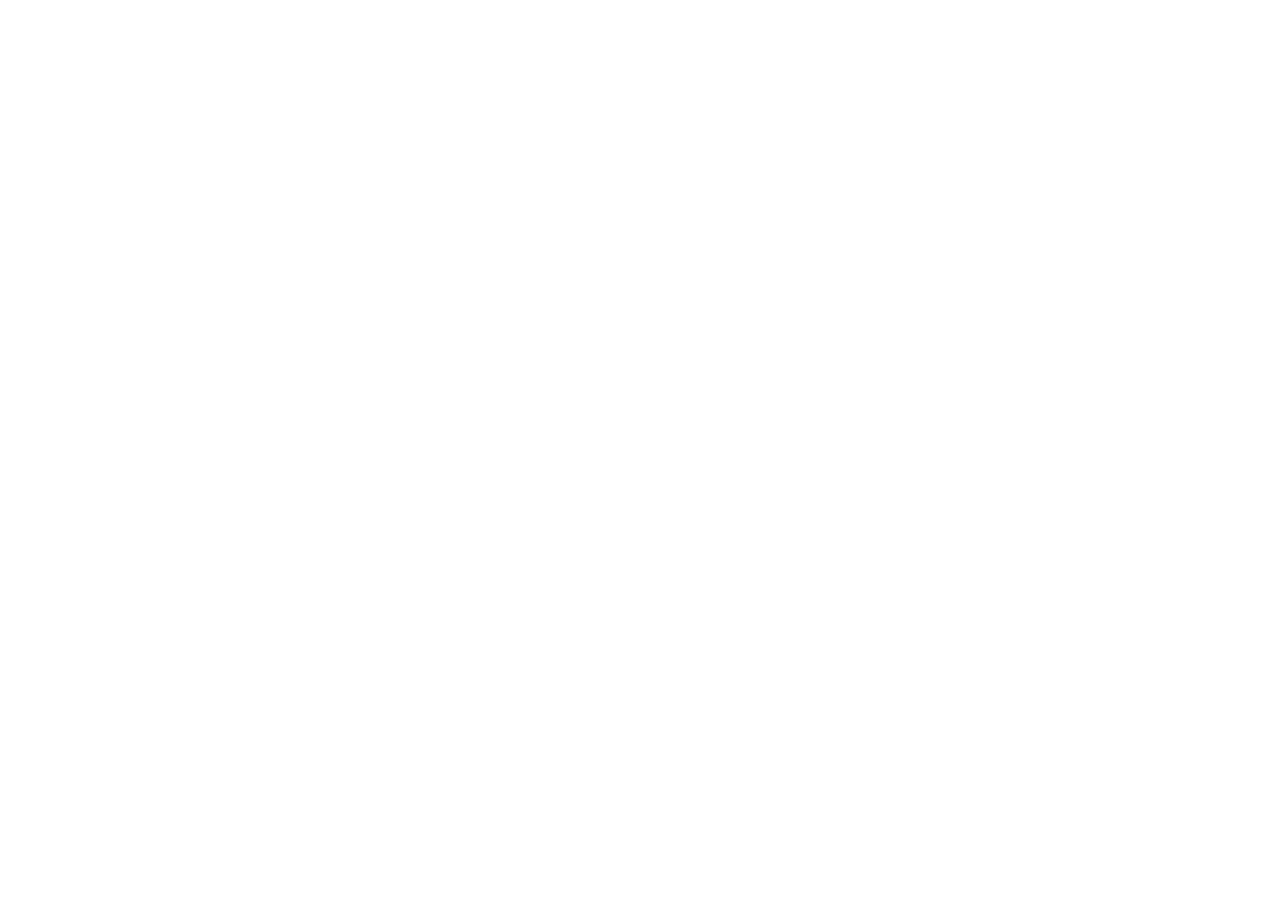
==== pages/contacto.html @ 01920711 "primer commit entrega final" ====
<!DOCTYPE html>
<html lang="en">
<head>
    <meta charset="UTF-8">
    <meta http-equiv="X-UA-Compatible" content="IE=edge">
    <meta name="viewport" content="width=device-width, initial-scale=1.0">
    
    <link rel="shortcut icon" href="../img/camion.png">

    <!-- link google fonts-->
    <link rel="preconnect" href="https://fonts.googleapis.com">
    <link rel="preconnect" href="https://fonts.gstatic.com" crossorigin>
    <link href="https://fonts.googleapis.com/css2?family=Oswald:wght@200;400&display=swap" rel="stylesheet">

    <!-- link Bootstrap-->
    <link href="https://cdn.jsdelivr.net/npm/bootstrap@5.2.3/dist/css/bootstrap.min.css" rel="stylesheet" integrity="sha384-rbsA2VBKQhggwzxH7pPCaAqO46MgnOM80zW1RWuH61DGLwZJEdK2Kadq2F9CUG65" crossorigin="anonymous">
    
    <!-- link scc -->
    <link rel="stylesheet" href="../css/styles.css">

    <title>Contacto ║ Transporte de Maquinaria</title>
</head>
<body>
    <header>

    </header>

    <section></section>

    <footer>

    </footer>

<!-- script Bootstrap -->
<script src="https://cdn.jsdelivr.net/npm/@popperjs/core@2.11.6/dist/umd/popper.min.js" integrity="sha384-oBqDVmMz9ATKxIep9tiCxS/Z9fNfEXiDAYTujMAeBAsjFuCZSmKbSSUnQlmh/jp3" crossorigin="anonymous"></script>
<script src="https://cdn.jsdelivr.net/npm/bootstrap@5.2.3/dist/js/bootstrap.min.js" integrity="sha384-cuYeSxntonz0PPNlHhBs68uyIAVpIIOZZ5JqeqvYYIcEL727kskC66kF92t6Xl2V" crossorigin="anonymous"></script>

</body>
</html>
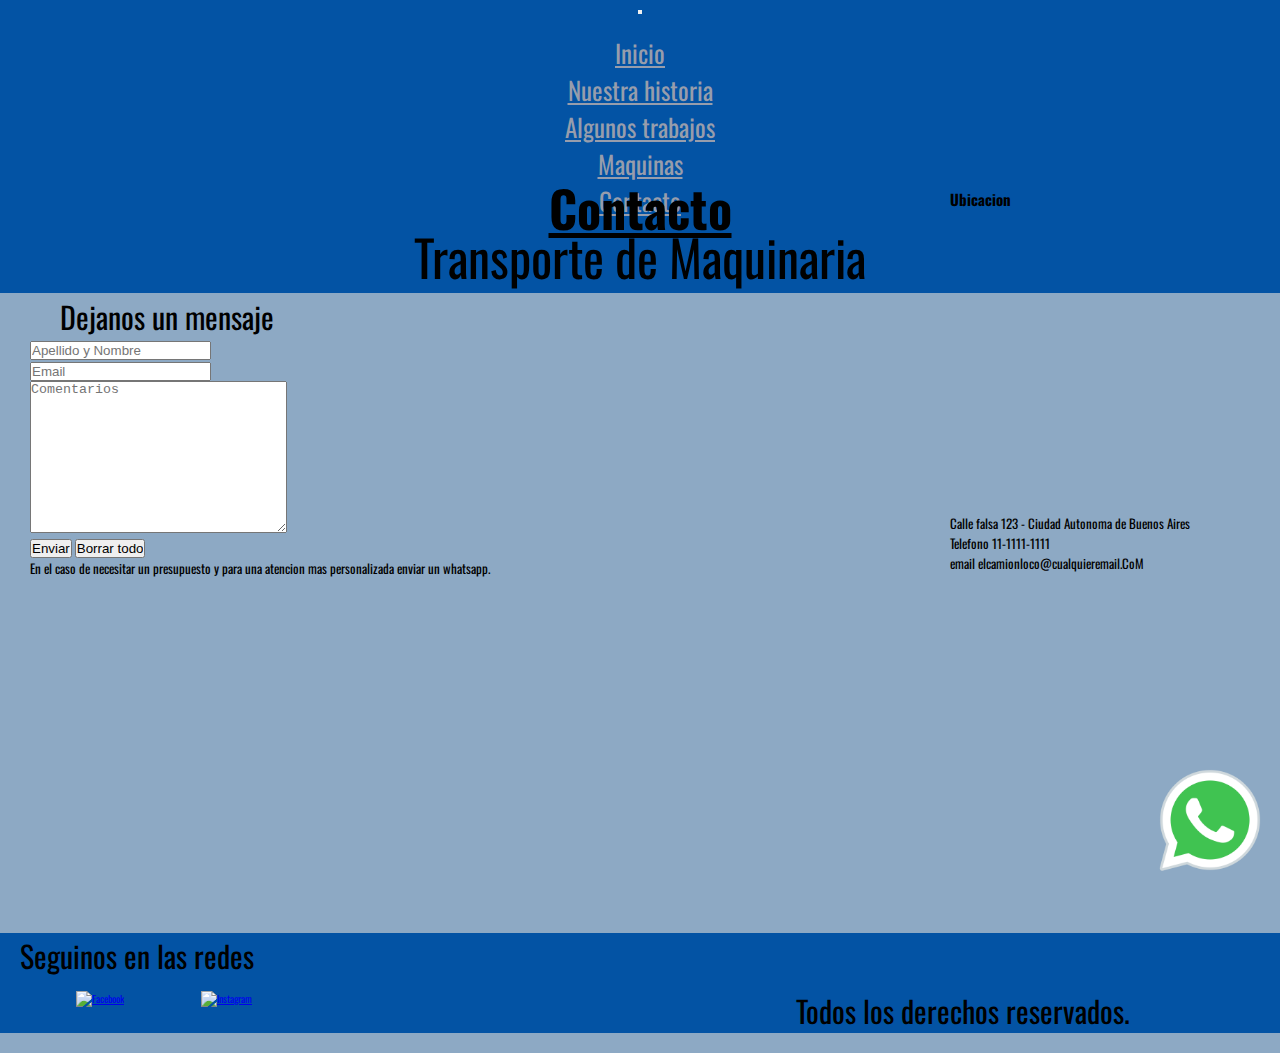
==== commit 57e595ef: "copiado de la base del proyecto" ====
--- a/pages/contacto.html
+++ b/pages/contacto.html
@@ -20,15 +20,114 @@
 
     <title>Contacto ║ Transporte de Maquinaria</title>
 </head>
-<body>
-    <header>
 
+<body class="gridBody">
+    <header class="gridHeader">
+        <nav class="navbar navbar-expand-lg">
+            <div class="container-fluid">            
+                <button class="navbar-toggler" type="button" data-bs-toggle="collapse" data-bs-target="#navbarText" aria-controls="navbarText" aria-expanded="false" aria-label="Toggle navigation">
+                    <span class="navbar-toggler-icon"></span>
+                </button>
+                
+                <div class="collapse navbar-collapse" id="navbarText">
+                    <ul class="navbar-nav me-auto mb-2 mb-lg-0">
+                        <li class="nav-item">
+                            <a class="nav-link" aria-current="page" href="../index.html">Inicio</a>
+                        </li>
+                        <li class="nav-item">
+                            <a class="nav-link" href="nuestra-historia.html">Nuestra historia</a>
+                        </li>
+                        <li class="nav-item">
+                            <a class="nav-link" href="algunos-trabajos.html">Algunos trabajos</a>
+                        </li>
+                        <li class="nav-item">
+                            <a class="nav-link" href="maquinas.html">Maquinas</a>
+                        </li>
+                        <li class="nav-item">
+                            <a class="nav-link active" href="contacto.html">Contacto</a>
+                        </li>
+                    </ul>
+                
+                    <span class="navbar-text">
+                        <p class="nombreEmpresa">Transporte de Maquinaria</p>
+                    </span>
+                </div>
+            </div>
+        </nav>
     </header>
 
-    <section></section>
+    <main class="cajaContacto">
+        
+        <h1>Contacto</h1>
+        
+        <div class="cajaComentarios">
+            <div>
+                <legend class="fuenteLegend">Dejanos un mensaje</legend>
+                
+                <div>
+                    <label for="nombre"></label>
+                    <input type="text" id="nombre" placeholder="Apellido y Nombre" required>
+                </div>
+                    
+                <div>
+                    <label for="email"></label>
+                    <input type="email" id="email" placeholder="Email" required>
+                </div>
+                    
+                <div>
+                    <label for="mensaje"></label>
+                    <textarea id="mensaje" cols="30" rows="10" maxlength="10" placeholder="Comentarios" required></textarea>
+                </div>
+                    
+                <div>
+                    <input type="submit" value="Enviar">
+                        
+                    <input type="reset" value="Borrar todo">
+            
+                    <p>En el caso de necesitar un presupuesto y 
+                    para una atencion mas personalizada enviar un whatsapp.</p>
+                </div>            
+            </div>
+        </div>
 
-    <footer>
+        <div class="cajaUbicacion">
+            <div>
+                <h2>Ubicacion</h2>
+            
+                <iframe src="https://www.google.com/maps/embed?pb=!1m18!1m12!1m3!1d13137.230898943588!2d-58.46753365000001!3d-34.59637935!2m3!1f0!2f0!3f0!3m2!1i1024!2i768!4f13.1!3m3!1m2!1s0x95bcb6026b44ff55%3A0x68278e90bc556fd2!2sPaternal%2C%20CABA!5e0!3m2!1ses-419!2sar!4v1666557693499!5m2!1ses-419!2sar" width="400" height="300" style="border:0;" allowfullscreen="" loading="lazy" referrerpolicy="no-referrer-when-downgrade"></iframe>
+            </div>
+                
+            <div>
+                <p>Calle falsa 123 - Ciudad Autonoma de Buenos Aires</p>
+                <p>Telefono 11-1111-1111</p>
+                <p>email elcamionloco@cualquieremail.CoM</p>
+            </div>
+        </div>
+    </main>
+    
+    <span>
+        <a href="https://web.whatsapp.com"><img src="../img/whatsapp--v1.png" alt="WhatsApp" class="imgChat"></a>
+    </span>
 
+    <footer  class="gridFooter">
+                
+        <div class="textoFoot1">
+            <p>Seguinos en las redes</p>
+        </div>
+        
+        <div class="redesFooter">
+            <!-- La utilizacion de esta
+            pagina y su contenido es 
+            solo para uso educativo -->
+            <!-- los links hacia las redes sociales seran cambiados cuando exista dicha cuenta-->
+            <a href="https://es-la.facebook.com/"><img src="img/facebook-new.png" alt="Facebook" class="footImgFace"></a>
+
+            <a href="https://www.instagram.com/"><img src="img/instagram-new.png" alt="Instagram" class="footImgInsta"></a>
+        </div>
+
+        <div class="textoFoot2">
+            <p>Todos los derechos reservados.</p>
+        </div>
     </footer>
 
 <!-- script Bootstrap -->
--- a/css/styles.css
+++ b/css/styles.css
@@ -0,0 +1,2006 @@
+/* caracteristicas index */
+.gridIndex {
+  grid-area: section;
+  height: 100%;
+  display: grid;
+  grid-gap: 2rem;
+  grid-template-areas: "tituloIndex ." "textoIndex imgIndex";
+  grid-template-columns: 2fr 2fr;
+  grid-template-rows: auto auto;
+  align-content: center;
+  margin-top: -2rem;
+  margin-bottom: 14rem;
+}
+
+.tiutloIndex {
+  grid-area: tituloIndex;
+}
+
+.textoIndex {
+  grid-area: textoIndex;
+  display: flex;
+  flex-direction: column;
+  align-content: flex-start;
+  justify-content: center;
+  align-items: center;
+  margin: 2rem 10rem;
+}
+
+.textoIndex p {
+  font-size: 2.5rem;
+}
+
+.imgIndex {
+  grid-area: imgIndex;
+  display: flex;
+  align-self: center;
+  justify-content: center;
+}
+
+.camionIndex {
+  width: 58rem;
+  height: 52rem;
+  border-radius: 1rem;
+}
+
+/* Grid Index 1200px */
+@media screen and (max-width: 1200px) {
+  .gridIndex {
+    grid-area: section;
+    height: 100%;
+    display: grid;
+    grid-gap: 2rem;
+    grid-template-areas: "tituloIndex tituloIndex" "textoIndex imgIndex";
+    grid-template-columns: 2fr 2fr;
+    grid-template-rows: auto auto;
+    align-content: center;
+    margin-top: -2rem;
+    margin-bottom: 14rem;
+  }
+  .tiutloIndex {
+    grid-area: tituloIndex;
+  }
+  h1 {
+    padding: 20rem 10rem 0rem;
+    margin-bottom: 2rem;
+    font-size: 3.5rem;
+    font-weight: bold;
+    text-decoration: underline;
+  }
+  .textoIndex {
+    grid-area: textoIndex;
+    display: flex;
+    flex-direction: column;
+    align-content: flex-start;
+    justify-content: center;
+    align-items: center;
+    margin: 2rem 10rem;
+  }
+  .textoIndex p {
+    font-size: 2rem;
+  }
+  .imgIndex {
+    grid-area: imgIndex;
+    display: flex;
+    align-self: center;
+    justify-content: center;
+  }
+  .camionIndex {
+    width: 48rem;
+    height: 42rem;
+    border-radius: 1rem;
+  }
+}
+/* Grid Index 992px */
+@media screen and (max-width: 992px) {
+  .gridIndex {
+    grid-area: section;
+    display: grid;
+    grid-gap: 20px;
+    grid-template-areas: "tituloIndex" "textoIndex " "imgIndex   ";
+    grid-template-columns: 100%;
+    grid-template-rows: 285px 500px 500px;
+    align-content: center;
+  }
+  .tiutloIndex {
+    grid-area: tituloIndex;
+  }
+  .textoIndex {
+    grid-area: textoIndex;
+    display: flex;
+    flex-direction: column;
+    align-content: flex-start;
+    justify-content: center;
+    align-items: center;
+    margin: 20px 100px;
+  }
+  .textoIndex p {
+    font-size: 25px;
+  }
+  .imgIndex {
+    grid-area: imgIndex;
+    display: flex;
+    align-self: center;
+    justify-content: center;
+  }
+  .camionIndex {
+    width: 50rem;
+    height: 45rem;
+    border-radius: 1rem;
+  }
+}
+/* Grid Index 768px */
+@media screen and (max-width: 768px) {
+  .gridIndex {
+    grid-area: section;
+    display: grid;
+    grid-gap: 20px;
+    grid-template-areas: "tituloIndex" "textoIndex " "imgIndex   ";
+    grid-template-columns: 100%;
+    grid-template-rows: 285px 500px 500px;
+    align-content: center;
+  }
+  .tiutloIndex {
+    grid-area: tituloIndex;
+  }
+  .textoIndex {
+    grid-area: textoIndex;
+    display: flex;
+    flex-direction: column;
+    align-content: flex-start;
+    justify-content: center;
+    align-items: center;
+    margin: 20px 100px;
+  }
+  .textoIndex p {
+    font-size: 25px;
+  }
+  .imgIndex {
+    grid-area: imgIndex;
+    display: flex;
+    align-self: center;
+    justify-content: center;
+  }
+  .camionIndex {
+    width: 38rem;
+    height: 32rem;
+    border-radius: 1rem;
+  }
+}
+/* Grid Index 480px */
+@media screen and (max-width: 480px) {
+  .gridIndex {
+    grid-area: section;
+    display: grid;
+    grid-gap: 2rem;
+    grid-template-areas: "tituloIndex" "textoIndex " "imgIndex   ";
+    grid-template-columns: 100%;
+    grid-template-rows: 27rem 78rem 50rem;
+    align-content: center;
+  }
+  .tiutloIndex {
+    grid-area: tituloIndex;
+  }
+  .textoIndex {
+    grid-area: textoIndex;
+    display: flex;
+    flex-direction: column;
+    align-content: flex-start;
+    justify-content: center;
+    align-items: center;
+    margin: 15px 100px;
+  }
+  .textoIndex p {
+    font-size: 25px;
+  }
+  .imgIndex {
+    grid-area: imgIndex;
+    display: flex;
+    align-self: center;
+    justify-content: center;
+  }
+  .camionIndex {
+    width: 38rem;
+    height: 32rem;
+    border-radius: 1rem;
+  }
+}
+/* caracteristicas historia */
+.gridHistoria {
+  grid-area: section;
+  height: 100%;
+  display: grid;
+  grid-gap: 2rem;
+  grid-template-areas: "tituloHistoria" "historiaVieja" "historiaNueva";
+  grid-template-columns: 2fr;
+  grid-template-rows: 1fr 2fr 2fr;
+  align-content: center;
+  padding: 3rem;
+}
+
+.tituloHistoria {
+  grid-area: tituloHistoria;
+}
+
+.historiaVieja {
+  grid-area: historiaVieja;
+  display: grid;
+  grid-gap: 1rem;
+  grid-template-areas: "textoHistoriaVieja fotoVieja";
+  grid-template-columns: 2fr 2fr;
+  grid-template-rows: 2fr;
+  padding: 2rem;
+  justify-content: center;
+  align-content: center;
+}
+
+.textoHistoriaVieja {
+  grid-area: textoHistoriaVieja;
+  display: flex;
+  flex-direction: column;
+  align-content: center;
+  justify-content: center;
+}
+
+.textoHistoriaVieja p {
+  font-style: italic;
+  font-size: 3rem;
+  width: 100%;
+}
+
+.fotoVieja {
+  grid-area: fotoVieja;
+  display: flex;
+  flex-direction: column;
+  align-content: center;
+  justify-content: center;
+}
+
+.fotoVieja img {
+  width: 100%;
+  border-radius: 1rem;
+}
+
+.historiaNueva {
+  grid-area: historiaNueva;
+  display: grid;
+  grid-gap: 1rem;
+  grid-template-areas: "fotoNueva textoHistoriaNueva";
+  grid-template-columns: 2fr 2fr;
+  grid-template-rows: 2fr;
+  padding: 2rem;
+  justify-content: center;
+  align-content: center;
+}
+
+.fotoNueva {
+  grid-area: fotoNueva;
+  display: flex;
+  flex-direction: column;
+  align-content: center;
+  justify-content: center;
+}
+
+.fotoNueva img {
+  width: 100%;
+  border-radius: 1rem;
+}
+
+.textoHistoriaNueva {
+  grid-area: textoHistoriaNueva;
+  display: flex;
+  flex-direction: column;
+  align-content: center;
+  justify-content: center;
+}
+
+.textoHistoriaNueva p {
+  font-style: italic;
+  font-size: 3rem;
+  width: 100%;
+}
+
+/* Grid Historia 1200px */
+@media screen and (max-width: 1200px) {
+  .gridHistoria {
+    grid-area: section;
+    height: 85%;
+    display: grid;
+    grid-gap: 2rem;
+    grid-template-areas: "tituloHistoria" "historiaVieja " "historiaNueva ";
+    grid-template-columns: 2fr;
+    grid-template-rows: 1fr 2fr 2fr;
+    align-content: center;
+    padding: 3rem;
+  }
+  .tituloHistoria {
+    grid-area: tituloHistoria;
+  }
+  .historiaVieja {
+    grid-area: historiaVieja;
+    display: grid;
+    grid-gap: 10px;
+    grid-template-areas: "textoHistoriaVieja fotoVieja";
+    grid-template-columns: 2fr 2fr;
+    grid-template-rows: 2fr;
+  }
+  .textoHistoriaVieja {
+    grid-area: textoHistoriaVieja;
+    display: flex;
+    flex-direction: column;
+    align-content: center;
+    justify-content: center;
+  }
+  .textoHistoriaVieja p {
+    font-style: italic;
+    font-size: 2.5rem;
+    width: 100%;
+  }
+  .fotoVieja {
+    grid-area: fotoVieja;
+    display: flex;
+    flex-direction: column;
+    align-content: center;
+    justify-content: center;
+  }
+  .fotoVieja img {
+    width: 100%;
+    border-radius: 1rem;
+  }
+  .historiaNueva {
+    grid-area: historiaNueva;
+    display: grid;
+    grid-gap: 10px;
+    grid-template-areas: "fotoNueva textoHistoriaNueva";
+    grid-template-columns: 2fr 2fr;
+    grid-template-rows: 2fr;
+  }
+  .fotoNueva {
+    grid-area: fotoNueva;
+    display: flex;
+    flex-direction: column;
+    align-content: center;
+    justify-content: center;
+  }
+  .fotoNueva img {
+    width: 100%;
+    border-radius: 1rem;
+  }
+  .textoHistoriaNueva {
+    grid-area: textoHistoriaNueva;
+    display: flex;
+    flex-direction: column;
+    align-content: center;
+    justify-content: center;
+  }
+  .textoHistoriaNueva p {
+    font-style: italic;
+    font-size: 2.5rem;
+    width: 100%;
+  }
+}
+/* Grid Historia 768px */
+@media screen and (max-width: 768px) {
+  .gridHistoria {
+    grid-area: section;
+    height: 85%;
+    display: grid;
+    grid-gap: 2rem;
+    grid-template-areas: "tituloHistoria" "historiaVieja " "historiaNueva ";
+    grid-template-columns: 2fr;
+    grid-template-rows: 1fr 2fr 2fr;
+    align-content: center;
+    padding: 3rem;
+  }
+  .tituloHistoria {
+    grid-area: tituloHistoria;
+  }
+  .historiaVieja {
+    grid-area: historiaVieja;
+    display: grid;
+    grid-gap: 10px;
+    grid-template-areas: "textoHistoriaVieja" "fotoVieja";
+    grid-template-columns: 100%;
+    grid-template-rows: 4fr 4fr;
+  }
+  .textoHistoriaVieja {
+    grid-area: textoHistoriaVieja;
+    display: flex;
+    flex-direction: column;
+    align-content: center;
+    justify-content: center;
+  }
+  .textoHistoriaVieja p {
+    font-style: italic;
+    font-size: 2.2rem;
+    width: 100%;
+  }
+  .fotoVieja {
+    grid-area: fotoVieja;
+    display: flex;
+    flex-direction: column;
+    align-content: center;
+    justify-content: center;
+  }
+  .fotoVieja img {
+    width: 100%;
+    border-radius: 1rem;
+  }
+  .historiaNueva {
+    grid-area: historiaNueva;
+    display: grid;
+    grid-gap: 10px;
+    grid-template-areas: "textoHistoriaNueva" "fotoNueva";
+    grid-template-columns: 100%;
+    grid-template-rows: 4fr 4fr;
+  }
+  .fotoNueva {
+    grid-area: fotoNueva;
+    display: flex;
+    flex-direction: column;
+    align-content: center;
+    justify-content: center;
+  }
+  .fotoNueva img {
+    width: 100%;
+    border-radius: 1rem;
+  }
+  .textoHistoriaNueva {
+    grid-area: textoHistoriaNueva;
+    display: flex;
+    flex-direction: column;
+    align-content: center;
+    justify-content: center;
+  }
+  .textoHistoriaNueva p {
+    font-style: italic;
+    font-size: 2.2rem;
+    width: 100%;
+  }
+}
+/* Grid Historia 480px */
+@media screen and (max-width: 480px) {
+  .gridHistoria {
+    grid-area: section;
+    height: 92%;
+    display: grid;
+    grid-gap: 2rem;
+    grid-template-areas: "tituloHistoria" "historiaVieja " "historiaNueva ";
+    grid-template-columns: 2fr;
+    grid-template-rows: 1fr 2fr 2fr;
+    align-content: center;
+    padding: 3rem;
+  }
+  .tituloHistoria {
+    grid-area: tituloHistoria;
+  }
+  .historiaVieja {
+    grid-area: historiaVieja;
+    display: grid;
+    grid-gap: 10px;
+    grid-template-areas: "textoHistoriaVieja" "fotoVieja";
+    grid-template-columns: 100%;
+    grid-template-rows: 4fr 4fr;
+  }
+  .textoHistoriaVieja {
+    grid-area: textoHistoriaVieja;
+    display: flex;
+    flex-direction: column;
+    align-content: center;
+    justify-content: center;
+  }
+  .textoHistoriaVieja p {
+    font-style: italic;
+    font-size: 2.2rem;
+    width: 100%;
+  }
+  .fotoVieja {
+    grid-area: fotoVieja;
+    display: flex;
+    flex-direction: column;
+    align-content: center;
+    justify-content: center;
+  }
+  .fotoVieja img {
+    width: 100%;
+    border-radius: 1rem;
+  }
+  .historiaNueva {
+    grid-area: historiaNueva;
+    display: grid;
+    grid-gap: 10px;
+    grid-template-areas: "textoHistoriaNueva" "fotoNueva";
+    grid-template-columns: 100%;
+    grid-template-rows: 4fr 4fr;
+  }
+  .fotoNueva {
+    grid-area: fotoNueva;
+    display: flex;
+    flex-direction: column;
+    align-content: center;
+    justify-content: center;
+  }
+  .fotoNueva img {
+    width: 100%;
+    border-radius: 1rem;
+  }
+  .textoHistoriaNueva {
+    grid-area: textoHistoriaNueva;
+    display: flex;
+    flex-direction: column;
+    align-content: center;
+    justify-content: center;
+  }
+  .textoHistoriaNueva p {
+    font-style: italic;
+    font-size: 2.2rem;
+    width: 100%;
+  }
+}
+/* caracteristicas trabajos */
+.gridTrabajos {
+  grid-area: section;
+  height: 100%;
+  display: grid;
+  grid-gap: 3rem;
+  grid-template-areas: "tituloTrabajos" "galeria" "video" "testimonios";
+  grid-column: 100%;
+  grid-template-rows: repeat(4, auto);
+  align-content: center;
+  justify-content: center;
+}
+
+.tituloTrabajos {
+  grid-area: tituloTrabajos;
+  display: flex;
+  flex-direction: column;
+  text-align: center;
+  justify-content: center;
+}
+
+.cajaGaleria {
+  grid-area: galeria;
+  display: flex;
+  flex-direction: column;
+  align-content: center;
+  justify-content: center;
+}
+
+.galeria__titulo {
+  display: flex;
+  flex-direction: column;
+  text-align: center;
+  justify-content: center;
+}
+
+.cajaImagenes {
+  display: flex;
+  flex-wrap: wrap;
+  align-items: center;
+  justify-content: center;
+  gap: 10px;
+}
+
+.galeria1, .galeria2, .galeria3, .galeria4 {
+  border: solid #134074;
+  width: 20rem;
+  height: 20rem;
+}
+
+.galeriaMomentanea {
+  display: flex;
+  align-items: center;
+  justify-content: center;
+  text-align: center;
+  font-size: 40px;
+  margin-top: 3rem;
+}
+
+.video {
+  grid-area: video;
+  display: flex;
+  flex-direction: column;
+  align-content: center;
+  justify-content: center;
+}
+
+.video__titulo {
+  display: flex;
+  flex-direction: column;
+  text-align: center;
+  justify-content: center;
+}
+
+.cajaVideo {
+  display: flex;
+  flex-direction: column;
+  align-items: center;
+  justify-content: center;
+}
+
+.testimonios {
+  grid-area: testimonios;
+  display: flex;
+  flex-direction: column;
+  align-items: center;
+  text-align: center;
+  justify-content: center;
+}
+
+.cajaTestimonio {
+  border: solid #0B2545;
+  display: flex;
+  flex-direction: column;
+  align-items: center;
+  justify-content: center;
+  width: 460px;
+}
+
+.testimonios__titulo {
+  display: flex;
+  flex-direction: column;
+  text-align: center;
+  justify-content: center;
+}
+
+.testimonios__foto {
+  width: 9rem;
+}
+
+.testimonios__texto {
+  font-size: 2rem;
+}
+
+/* Grid Index 1200px */
+@media screen and (max-width: 1200px) {
+  .gridTrabajos {
+    grid-area: section;
+    height: 100%;
+    display: grid;
+    grid-gap: 3rem;
+    grid-template-areas: "tituloTrabajos" "galeria" "video" "testimonios";
+    grid-column: 1200px;
+    grid-template-rows: repeat(4, auto);
+    align-content: center;
+    justify-content: center;
+  }
+  .tituloTrabajos {
+    grid-area: tituloTrabajos;
+    display: flex;
+    flex-direction: column;
+    text-align: center;
+    justify-content: center;
+  }
+  .cajaGaleria {
+    grid-area: galeria;
+    display: flex;
+    flex-direction: column;
+    align-content: center;
+    justify-content: center;
+  }
+  .galeria__titulo {
+    display: flex;
+    flex-direction: column;
+    text-align: center;
+    justify-content: center;
+  }
+  .cajaImagenes {
+    display: flex;
+    flex-wrap: wrap;
+    align-items: center;
+    justify-content: center;
+    gap: 10px;
+  }
+  .galeria1, .galeria2, .galeria3, .galeria4 {
+    border: solid #134074;
+    width: 20rem;
+    height: 20rem;
+  }
+  .galeriaMomentanea {
+    display: flex;
+    align-items: center;
+    justify-content: center;
+    text-align: center;
+    font-size: 40px;
+    margin-top: 3rem;
+  }
+  .video {
+    grid-area: video;
+    display: flex;
+    flex-direction: column;
+    align-content: center;
+    justify-content: center;
+  }
+  .video__titulo {
+    display: flex;
+    flex-direction: column;
+    text-align: center;
+    justify-content: center;
+  }
+  .cajaVideo {
+    display: flex;
+    flex-direction: column;
+    align-items: center;
+    justify-content: center;
+  }
+  .testimonios {
+    grid-area: testimonios;
+    display: flex;
+    flex-direction: column;
+    align-items: center;
+    text-align: center;
+    justify-content: center;
+  }
+  .cajaTestimonio {
+    border: solid #0B2545;
+    display: flex;
+    flex-direction: column;
+    align-items: center;
+    justify-content: center;
+    width: 460px;
+  }
+  .testimonios__titulo {
+    display: flex;
+    flex-direction: column;
+    text-align: center;
+    justify-content: center;
+  }
+  .testimonios__foto {
+    width: 9rem;
+  }
+  .testimonios__texto {
+    font-size: 2rem;
+  }
+}
+/* Grid Index 992px */
+@media screen and (max-width: 992px) {
+  .gridTrabajos {
+    grid-area: section;
+    height: 100%;
+    display: grid;
+    grid-gap: 3rem;
+    grid-template-areas: "tituloTrabajos" "galeria" "video" "testimonios";
+    grid-column: 992px;
+    grid-template-rows: repeat(4, auto);
+    align-content: center;
+    justify-content: center;
+  }
+  .tituloTrabajos {
+    grid-area: tituloTrabajos;
+    display: flex;
+    flex-direction: column;
+    text-align: center;
+    justify-content: center;
+  }
+  .cajaGaleria {
+    grid-area: galeria;
+    display: flex;
+    flex-direction: column;
+    align-content: center;
+    justify-content: center;
+  }
+  .galeria__titulo {
+    display: flex;
+    flex-direction: column;
+    text-align: center;
+    justify-content: center;
+  }
+  .cajaImagenes {
+    display: flex;
+    flex-wrap: wrap;
+    align-items: center;
+    justify-content: center;
+    gap: 10px;
+  }
+  .galeria1, .galeria2, .galeria3, .galeria4 {
+    border: solid #134074;
+    width: 20rem;
+    height: 20rem;
+  }
+  .galeriaMomentanea {
+    display: flex;
+    align-items: center;
+    justify-content: center;
+    text-align: center;
+    font-size: 40px;
+    margin-top: 3rem;
+  }
+  .video {
+    grid-area: video;
+    display: flex;
+    flex-direction: column;
+    align-content: center;
+    justify-content: center;
+  }
+  .video__titulo {
+    display: flex;
+    flex-direction: column;
+    text-align: center;
+    justify-content: center;
+  }
+  .cajaVideo {
+    display: flex;
+    flex-direction: column;
+    align-items: center;
+    justify-content: center;
+  }
+  .testimonios {
+    grid-area: testimonios;
+    display: flex;
+    flex-direction: column;
+    align-items: center;
+    text-align: center;
+    justify-content: center;
+  }
+  .cajaTestimonio {
+    border: solid #0B2545;
+    display: flex;
+    flex-direction: column;
+    align-items: center;
+    justify-content: center;
+    width: 460px;
+  }
+  .testimonios__titulo {
+    display: flex;
+    flex-direction: column;
+    text-align: center;
+    justify-content: center;
+  }
+  .testimonios__foto {
+    width: 9rem;
+  }
+  .testimonios__texto {
+    font-size: 2rem;
+  }
+}
+/* Grid Index 768px */
+@media screen and (max-width: 768px) {
+  .gridTrabajos {
+    grid-area: section;
+    height: 100%;
+    display: grid;
+    grid-gap: 3rem;
+    grid-template-areas: "tituloTrabajos" "galeria" "video" "testimonios";
+    grid-column: 768px;
+    grid-template-rows: repeat(4, auto);
+    align-content: center;
+    justify-content: center;
+  }
+  .tituloTrabajos {
+    grid-area: tituloTrabajos;
+    display: flex;
+    flex-direction: column;
+    text-align: center;
+    justify-content: center;
+  }
+  .cajaGaleria {
+    grid-area: galeria;
+    display: flex;
+    flex-direction: column;
+    align-content: center;
+    justify-content: center;
+  }
+  .galeria__titulo {
+    display: flex;
+    flex-direction: column;
+    text-align: center;
+    justify-content: center;
+  }
+  .cajaImagenes {
+    display: flex;
+    flex-wrap: wrap;
+    align-items: center;
+    justify-content: center;
+    gap: 10px;
+  }
+  .galeria1, .galeria2, .galeria3, .galeria4 {
+    border: solid #134074;
+    width: 20rem;
+    height: 20rem;
+  }
+  .galeriaMomentanea {
+    display: flex;
+    align-items: center;
+    justify-content: center;
+    text-align: center;
+    font-size: 40px;
+    margin-top: 3rem;
+  }
+  .video {
+    grid-area: video;
+    display: flex;
+    flex-direction: column;
+    align-content: center;
+    justify-content: center;
+  }
+  .video__titulo {
+    display: flex;
+    flex-direction: column;
+    text-align: center;
+    justify-content: center;
+  }
+  .cajaVideo {
+    display: flex;
+    flex-direction: column;
+    align-items: center;
+    justify-content: center;
+  }
+  .testimonios {
+    grid-area: testimonios;
+    display: flex;
+    flex-direction: column;
+    align-items: center;
+    text-align: center;
+    justify-content: center;
+  }
+  .cajaTestimonio {
+    border: solid #0B2545;
+    display: flex;
+    flex-direction: column;
+    align-items: center;
+    justify-content: center;
+    width: 460px;
+  }
+  .testimonios__titulo {
+    display: flex;
+    flex-direction: column;
+    text-align: center;
+    justify-content: center;
+  }
+  .testimonios__foto {
+    width: 9rem;
+  }
+  .testimonios__texto {
+    font-size: 2rem;
+  }
+}
+/* Grid Index 480px */
+@media screen and (max-width: 480px) {
+  .gridTrabajos {
+    grid-area: section;
+    height: 100%;
+    display: grid;
+    grid-gap: 3rem;
+    grid-template-areas: "tituloTrabajos" "galeria" "video" "testimonios";
+    grid-column: 480px;
+    grid-template-rows: repeat(4, auto);
+    align-content: center;
+    justify-content: center;
+  }
+  .tituloTrabajos {
+    grid-area: tituloTrabajos;
+    display: flex;
+    flex-direction: column;
+    text-align: center;
+    justify-content: center;
+  }
+  .cajaGaleria {
+    grid-area: galeria;
+    display: flex;
+    flex-direction: column;
+    align-content: center;
+    justify-content: center;
+  }
+  .galeria__titulo {
+    display: flex;
+    flex-direction: column;
+    text-align: center;
+    justify-content: center;
+  }
+  .cajaImagenes {
+    display: flex;
+    flex-direction: column;
+    align-items: center;
+    justify-content: center;
+    gap: 10px;
+  }
+  .galeria1, .galeria2, .galeria3, .galeria4 {
+    border: solid #134074;
+    width: 20rem;
+    height: 20rem;
+  }
+  .galeriaMomentanea {
+    display: flex;
+    align-items: center;
+    justify-content: center;
+    text-align: center;
+    font-size: 40px;
+    margin-top: 3rem;
+  }
+  .video {
+    grid-area: video;
+    display: flex;
+    flex-direction: column;
+    align-content: center;
+    justify-content: center;
+  }
+  .video__titulo {
+    display: flex;
+    flex-direction: column;
+    text-align: center;
+    justify-content: center;
+  }
+  .cajaVideo {
+    display: flex;
+    flex-direction: column;
+    align-items: center;
+    justify-content: center;
+  }
+  .testimonios {
+    grid-area: testimonios;
+    display: flex;
+    flex-direction: column;
+    align-items: center;
+    text-align: center;
+    justify-content: center;
+  }
+  .cajaTestimonio {
+    border: solid #0B2545;
+    display: flex;
+    flex-direction: column;
+    align-items: center;
+    justify-content: center;
+    width: 460px;
+  }
+  .testimonios__titulo {
+    display: flex;
+    flex-direction: column;
+    text-align: center;
+    justify-content: center;
+  }
+  .testimonios__foto {
+    width: 9rem;
+  }
+  .testimonios__texto {
+    font-size: 2rem;
+  }
+}
+/* caracteristicas maquinas */
+.gridMaquinas {
+  display: grid;
+  grid-template-areas: "tituloMaquinas" "listaMaquinas" "maquina1" "maquina2" "maquina3" "maquina4" "maquina5";
+  grid-gap: 2rem;
+  grid-template-columns: 100%;
+  grid-template-rows: 31rem 18rem repeat(5, auto);
+  padding: 2rem;
+}
+
+.textoM1 p, .textoM2 p, .textoM3 p, .textoM4 p, .textoM5 p {
+  font-size: 2rem;
+  display: flex;
+  flex-direction: column;
+  justify-content: center;
+  align-items: center;
+}
+
+.tituloMaquinas {
+  grid-area: tituloMaquinas;
+  display: flex;
+  flex-direction: column;
+  align-items: center;
+}
+
+#listaMaquinas {
+  grid-area: listaMaquinas;
+  display: flex;
+  flex-direction: column;
+  align-items: center;
+}
+
+#maquina1 {
+  grid-area: maquina1;
+  display: grid;
+  grid-template-areas: "tituloMaquinas1 ." "textoM1 imgM1";
+  grid-template-columns: 2fr 2fr;
+  grid-template-rows: auto auto;
+  grid-gap: 2rem;
+  align-items: center;
+}
+
+.tituloMaquinas1 {
+  grid-area: tituloMaquinas1;
+  display: flex;
+  margin-top: 18rem;
+}
+
+.textoM1 {
+  grid-area: textoM1;
+  display: flex;
+  flex-direction: column;
+  align-content: center;
+  justify-content: center;
+  margin: 2rem;
+}
+
+.imgM1 {
+  grid-area: imgM1;
+  display: flex;
+  flex-direction: column;
+  align-items: center;
+}
+
+.imgM1 img {
+  height: 42.8rem;
+  width: 76.15rem;
+  display: flex;
+}
+
+#maquina2 {
+  grid-area: maquina2;
+  display: grid;
+  grid-template-areas: "tituloMaquinas2 ." "textoM2 imgM2";
+  grid-template-columns: 2fr 2fr;
+  grid-template-rows: auto auto;
+  grid-gap: 2rem;
+  align-items: center;
+}
+
+.tituloMaquinas2 {
+  grid-area: tituloMaquinas2;
+  display: flex;
+  margin-top: 18rem;
+}
+
+.textoM2 {
+  grid-area: textoM2;
+  display: flex;
+  flex-direction: column;
+  align-content: center;
+  justify-content: center;
+  margin: 2rem;
+}
+
+.imgM2 {
+  grid-area: imgM2;
+}
+
+#maquina3 {
+  grid-area: maquina3;
+  display: grid;
+  grid-template-areas: "tituloMaquinas3 ." "textoM3 imgM3";
+  grid-template-columns: 2fr 2fr;
+  grid-template-rows: auto auto;
+  grid-gap: 2rem;
+  align-items: center;
+}
+
+.tituloMaquinas3 {
+  grid-area: tituloMaquinas3;
+  display: flex;
+  margin-top: 18rem;
+}
+
+.textoM3 {
+  grid-area: textoM3;
+  display: flex;
+  flex-direction: column;
+  align-content: center;
+  justify-content: center;
+  margin: 2rem;
+}
+
+.imgM3 {
+  grid-area: imgM3;
+}
+
+#maquina4 {
+  grid-area: maquina4;
+  display: grid;
+  grid-template-areas: "tituloMaquinas4 ." "textoM4 imgM4";
+  grid-template-columns: 2fr 2fr;
+  grid-template-rows: auto auto;
+  grid-gap: 2rem;
+  align-items: center;
+}
+
+.tituloMaquinas4 {
+  grid-area: tituloMaquinas4;
+  display: flex;
+  margin-top: 18rem;
+}
+
+.textoM4 {
+  grid-area: textoM4;
+  display: flex;
+  flex-direction: column;
+  align-content: center;
+  justify-content: center;
+  margin: 2rem;
+}
+
+.imgM4 {
+  grid-area: imgM4;
+}
+
+#maquina5 {
+  grid-area: maquina5;
+  display: grid;
+  grid-template-areas: "tituloMaquinas5 ." "textoM5 imgM5";
+  grid-template-columns: 2fr 2fr;
+  grid-template-rows: auto auto;
+  grid-gap: 2rem;
+  align-items: center;
+}
+
+.tituloMaquinas5 {
+  grid-area: tituloMaquinas5;
+  display: flex;
+  margin-top: 18rem;
+}
+
+.textoM5 {
+  grid-area: textoM5;
+  display: flex;
+  flex-direction: column;
+  align-content: center;
+  justify-content: center;
+  margin: 2rem;
+}
+
+.imgM5 {
+  grid-area: imgM5;
+}
+
+@media screen and (max-width: 1200px) {
+  .imgM1 img, .imgM2 img, .imgM3 img, .imgM4 img, .imgM5 img {
+    flex-direction: column;
+    align-items: center;
+    justify-content: center;
+    width: auto;
+    height: 250px;
+  }
+  .listMaq {
+    font-size: 20px;
+    list-style-type: none;
+    text-align: center;
+    display: list-item;
+  }
+  .listMaq a {
+    color: #0B2545;
+    text-decoration: none;
+  }
+  .gridMaquinas {
+    display: grid;
+    grid-template-areas: "tMaquinas" "listaMaquinas" "maquina1" "maquina2" "maquina3" "maquina4" "maquina5";
+    grid-gap: 30px;
+    grid-template-columns: 100%;
+    grid-template-rows: 200px 150px repeat(5, 600px);
+    padding: 0px 20px;
+  }
+  .tituloMaquinas {
+    grid-area: tMaquinas;
+    display: flex;
+    flex-direction: column;
+    text-align: center;
+  }
+  .listaMaquinas {
+    grid-area: listaMaquinas;
+  }
+  #maquina1 {
+    grid-area: maquina1;
+    display: flex;
+    flex-direction: column;
+    align-content: center;
+    justify-content: center;
+  }
+  #maquina1 .tituloMaquinas1 {
+    text-align: start;
+  }
+  #maquina1 .tituloMaquinas1 h2 {
+    font-size: 30px;
+  }
+  #maquina1 .textoM1 {
+    align-content: center;
+    justify-content: center;
+  }
+  #maquina1 .textoM1 p {
+    font-size: 15px;
+  }
+  #maquina1 .imgM1 {
+    align-content: center;
+    justify-content: center;
+  }
+}
+#maquina2 {
+  grid-area: maquina2;
+  display: flex;
+  flex-direction: column;
+  align-content: center;
+  justify-content: center;
+}
+#maquina2 .tituloMaquinas2 {
+  text-align: start;
+}
+#maquina2 .tituloMaquinas2 h2 {
+  font-size: 30px;
+}
+#maquina2 .textoM2 {
+  align-content: center;
+  justify-content: center;
+}
+#maquina2 .textoM2 p {
+  font-size: 15px;
+}
+#maquina2 .imgM2 {
+  align-content: center;
+  justify-content: center;
+}
+
+#maquina3 {
+  grid-area: maquina3;
+  display: flex;
+  flex-direction: column;
+  align-content: center;
+  justify-content: center;
+}
+#maquina3 .tituloMaquinas3 {
+  text-align: start;
+}
+#maquina3 .tituloMaquinas3 h2 {
+  font-size: 30px;
+}
+#maquina3 .textoM3 {
+  align-content: center;
+  justify-content: center;
+}
+#maquina3 .textoM3 p {
+  font-size: 15px;
+}
+#maquina3 .imgM3 {
+  align-content: center;
+  justify-content: center;
+}
+
+#maquina4 {
+  grid-area: maquina4;
+  display: flex;
+  flex-direction: column;
+  align-content: center;
+  justify-content: center;
+}
+#maquina4 .tituloMaquinas4 {
+  text-align: start;
+}
+#maquina4 .tituloMaquinas4 h2 {
+  font-size: 30px;
+}
+#maquina4 .textoM4 {
+  align-content: center;
+  justify-content: center;
+}
+#maquina4 .textoM4 p {
+  font-size: 15px;
+}
+#maquina4 .imgM4 {
+  align-content: center;
+  justify-content: center;
+}
+
+#maquina5 {
+  grid-area: maquina5;
+  display: flex;
+  flex-direction: column;
+  align-content: center;
+  justify-content: center;
+}
+#maquina5 .tituloMaquinas5 {
+  text-align: start;
+}
+#maquina5 .tituloMaquinas5 h2 {
+  font-size: 30px;
+}
+#maquina5 .textoM5 {
+  align-content: center;
+  justify-content: center;
+}
+#maquina5 .textoM5 p {
+  font-size: 15px;
+}
+#maquina5 .imgM5 {
+  align-content: center;
+  justify-content: center;
+}
+
+@media screen and (max-width: 992px) {
+  .imgM1 img, .imgM2 img, .imgM3 img, .imgM4 img, .imgM5 img {
+    flex-direction: column;
+    align-items: center;
+    justify-content: center;
+    width: 952px;
+    height: 250px;
+  }
+  .listMaq {
+    font-size: 20px;
+    list-style-type: none;
+    text-align: center;
+    display: list-item;
+  }
+  .listMaq a {
+    color: #0B2545;
+    text-decoration: none;
+  }
+  .gridMaquinas {
+    display: grid;
+    grid-template-areas: "tMaquinas" "listaMaquinas" "maquina1" "maquina2" "maquina3" "maquina4" "maquina5";
+    grid-gap: 30px;
+    grid-template-columns: 100%;
+    grid-template-rows: 200px 150px repeat(5, 600px);
+    padding: 0px 20px;
+  }
+  .tituloMaquinas {
+    grid-area: tMaquinas;
+    display: flex;
+    flex-direction: column;
+    text-align: center;
+  }
+  .listaMaquinas {
+    grid-area: listaMaquinas;
+  }
+  #maquina1 {
+    grid-area: maquina1;
+  }
+  #maquina2 {
+    grid-area: maquina2;
+  }
+  #maquina3 {
+    grid-area: maquina3;
+  }
+  #maquina4 {
+    grid-area: maquina4;
+  }
+  #maquina5 {
+    grid-area: maquina5;
+  }
+}
+@media screen and (max-width: 768px) {
+  .imgM1 img, .imgM2 img, .imgM3 img, .imgM4 img, .imgM5 img {
+    flex-direction: column;
+    align-items: center;
+    justify-content: center;
+    width: auto;
+    height: 250px;
+  }
+  .listMaq {
+    font-size: 20px;
+    list-style-type: none;
+    text-align: center;
+    display: list-item;
+  }
+  .listMaq a {
+    color: #0B2545;
+    text-decoration: none;
+  }
+  .gridMaquinas {
+    display: grid;
+    grid-template-areas: "tMaquinas" "listaMaquinas" "maquina1" "maquina2" "maquina3" "maquina4" "maquina5";
+    grid-gap: 30px;
+    grid-template-columns: 100%;
+    grid-template-rows: 200px 150px repeat(5, 600px);
+    padding: 0px 20px;
+  }
+  .tituloMaquinas {
+    grid-area: tMaquinas;
+    display: flex;
+    flex-direction: column;
+    text-align: center;
+  }
+  .listaMaquinas {
+    grid-area: listaMaquinas;
+  }
+  #maquina1 {
+    grid-area: maquina1;
+    display: flex;
+    flex-direction: column;
+    align-content: center;
+    justify-content: center;
+  }
+  #maquina1 .tituloMaquinas1 {
+    text-align: start;
+  }
+  #maquina1 .tituloMaquinas1 h2 {
+    font-size: 30px;
+  }
+  #maquina1 .textoM1 {
+    align-content: center;
+    justify-content: center;
+  }
+  #maquina1 .textoM1 p {
+    font-size: 15px;
+  }
+  #maquina1 .imgM1 {
+    align-content: center;
+    justify-content: center;
+  }
+}
+#maquina2 {
+  grid-area: maquina2;
+  display: flex;
+  flex-direction: column;
+  align-content: center;
+  justify-content: center;
+}
+#maquina2 .tituloMaquinas2 {
+  text-align: start;
+}
+#maquina2 .tituloMaquinas2 h2 {
+  font-size: 30px;
+}
+#maquina2 .textoM2 {
+  align-content: center;
+  justify-content: center;
+}
+#maquina2 .textoM2 p {
+  font-size: 15px;
+}
+#maquina2 .imgM2 {
+  align-content: center;
+  justify-content: center;
+}
+
+#maquina3 {
+  grid-area: maquina3;
+  display: flex;
+  flex-direction: column;
+  align-content: center;
+  justify-content: center;
+}
+#maquina3 .tituloMaquinas3 {
+  text-align: start;
+}
+#maquina3 .tituloMaquinas3 h2 {
+  font-size: 30px;
+}
+#maquina3 .textoM3 {
+  align-content: center;
+  justify-content: center;
+}
+#maquina3 .textoM3 p {
+  font-size: 15px;
+}
+#maquina3 .imgM3 {
+  align-content: center;
+  justify-content: center;
+}
+
+#maquina4 {
+  grid-area: maquina4;
+  display: flex;
+  flex-direction: column;
+  align-content: center;
+  justify-content: center;
+}
+#maquina4 .tituloMaquinas4 {
+  text-align: start;
+}
+#maquina4 .tituloMaquinas4 h2 {
+  font-size: 30px;
+}
+#maquina4 .textoM4 {
+  align-content: center;
+  justify-content: center;
+}
+#maquina4 .textoM4 p {
+  font-size: 15px;
+}
+#maquina4 .imgM4 {
+  align-content: center;
+  justify-content: center;
+}
+
+#maquina5 {
+  grid-area: maquina5;
+  display: flex;
+  flex-direction: column;
+  align-content: center;
+  justify-content: center;
+}
+#maquina5 .tituloMaquinas5 {
+  text-align: start;
+}
+#maquina5 .tituloMaquinas5 h2 {
+  font-size: 30px;
+}
+#maquina5 .textoM5 {
+  align-content: center;
+  justify-content: center;
+}
+#maquina5 .textoM5 p {
+  font-size: 15px;
+}
+#maquina5 .imgM5 {
+  align-content: center;
+  justify-content: center;
+}
+
+@media screen and (max-width: 480px) {
+  .imgM1 img, .imgM2 img, .imgM3 img, .imgM4 img, .imgM5 img {
+    flex-direction: column;
+    align-items: center;
+    justify-content: center;
+    width: auto;
+    height: 250px;
+  }
+  .listMaq {
+    font-size: 20px;
+    list-style-type: none;
+    text-align: center;
+    display: list-item;
+  }
+  .listMaq a {
+    color: #0B2545;
+    text-decoration: none;
+  }
+  .gridMaquinas {
+    display: grid;
+    grid-template-areas: "tMaquinas" "listaMaquinas" "maquina1" "maquina2" "maquina3" "maquina4" "maquina5";
+    grid-gap: 30px;
+    grid-template-columns: 100%;
+    grid-template-rows: 200px 150px repeat(5, 600px);
+    padding: 0px 20px;
+  }
+  .tituloMaquinas {
+    grid-area: tMaquinas;
+    display: flex;
+    flex-direction: column;
+    text-align: center;
+  }
+  .listaMaquinas {
+    grid-area: listaMaquinas;
+  }
+  #maquina1 {
+    grid-area: maquina1;
+    display: flex;
+    flex-direction: column;
+    align-content: center;
+    justify-content: center;
+  }
+  #maquina1 .tituloMaquinas1 {
+    text-align: start;
+  }
+  #maquina1 .tituloMaquinas1 h2 {
+    font-size: 30px;
+  }
+  #maquina1 .textoM1 {
+    align-content: center;
+    justify-content: center;
+  }
+  #maquina1 .textoM1 p {
+    font-size: 15px;
+  }
+  #maquina1 .imgM1 {
+    align-content: center;
+    justify-content: center;
+  }
+}
+#maquina2 {
+  grid-area: maquina2;
+  display: flex;
+  flex-direction: column;
+  align-content: center;
+  justify-content: center;
+}
+#maquina2 .tituloMaquinas2 {
+  text-align: start;
+}
+#maquina2 .tituloMaquinas2 h2 {
+  font-size: 30px;
+}
+#maquina2 .textoM2 {
+  align-content: center;
+  justify-content: center;
+}
+#maquina2 .textoM2 p {
+  font-size: 15px;
+}
+#maquina2 .imgM2 {
+  align-content: center;
+  justify-content: center;
+}
+
+#maquina3 {
+  grid-area: maquina3;
+  display: flex;
+  flex-direction: column;
+  align-content: center;
+  justify-content: center;
+}
+#maquina3 .tituloMaquinas3 {
+  text-align: start;
+}
+#maquina3 .tituloMaquinas3 h2 {
+  font-size: 30px;
+}
+#maquina3 .textoM3 {
+  align-content: center;
+  justify-content: center;
+}
+#maquina3 .textoM3 p {
+  font-size: 15px;
+}
+#maquina3 .imgM3 {
+  align-content: center;
+  justify-content: center;
+}
+
+#maquina4 {
+  grid-area: maquina4;
+  display: flex;
+  flex-direction: column;
+  align-content: center;
+  justify-content: center;
+}
+#maquina4 .tituloMaquinas4 {
+  text-align: start;
+}
+#maquina4 .tituloMaquinas4 h2 {
+  font-size: 30px;
+}
+#maquina4 .textoM4 {
+  align-content: center;
+  justify-content: center;
+}
+#maquina4 .textoM4 p {
+  font-size: 15px;
+}
+#maquina4 .imgM4 {
+  align-content: center;
+  justify-content: center;
+}
+
+#maquina5 {
+  grid-area: maquina5;
+  display: flex;
+  flex-direction: column;
+  align-content: center;
+  justify-content: center;
+}
+#maquina5 .tituloMaquinas5 {
+  text-align: start;
+}
+#maquina5 .tituloMaquinas5 h2 {
+  font-size: 30px;
+}
+#maquina5 .textoM5 {
+  align-content: center;
+  justify-content: center;
+}
+#maquina5 .textoM5 p {
+  font-size: 15px;
+}
+#maquina5 .imgM5 {
+  align-content: center;
+  justify-content: center;
+}
+
+/* caracteristicas contacto */
+form {
+  display: flex;
+  flex-direction: column;
+  gap: 2rem;
+}
+
+.cajaContacto h1 {
+  text-align: center;
+}
+
+.cajaContacto {
+  display: inline;
+}
+
+.fuenteLegend {
+  font-size: 3rem;
+  margin-left: 3rem;
+}
+
+.cajaComentarios {
+  width: 50rem;
+  position: relative;
+  right: -3rem;
+  top: 5rem;
+  gap: 5rem;
+}
+
+.cajaComentarios, p {
+  font-size: 1.3rem;
+}
+
+.cajaUbicacion {
+  width: 50rem;
+  position: relative;
+  left: 95rem;
+  bottom: 34rem;
+}
+
+.imgChat {
+  width: 12rem;
+  position: fixed;
+  right: 1rem;
+  bottom: 2rem;
+  z-index: 1;
+}
+
+/* grid generales */
+.gridBody {
+  display: grid;
+  grid-gap: 2rem;
+  grid-template-areas: "header" "section" "footer";
+  grid-template-columns: 100%;
+  grid-template-rows: 16, 2rem auto 3rem;
+}
+
+.gridHeader {
+  grid-area: header;
+}
+
+/* Grid Footer */
+.gridFooter {
+  background-color: #0353A4;
+  width: 100%;
+  grid-area: footer;
+  grid-gap: 1rem;
+  display: grid;
+  grid-template-areas: "textoFoot1 none" "redesFooter textoFoot2";
+  grid-template-columns: 1fr 1fr;
+  grid-template-rows: repeat(2, 2fr);
+  height: fit-content;
+}
+
+.textoFoot1 {
+  grid-area: textoFoot1;
+}
+
+.textoFoot1 p {
+  font-size: 3rem;
+  padding: 0rem 2rem;
+}
+
+.redesFooter {
+  grid-area: redesFooter;
+  display: flex;
+  flex-direction: row;
+  justify-content: left;
+}
+
+.redesFooter a {
+  padding: 3px 1px 0px 76px;
+}
+
+.footImgFace, .footImgInsta {
+  width: 3rem;
+}
+
+.textoFoot2 {
+  grid-area: textoFoot2;
+  display: flex;
+  flex-direction: row;
+  justify-content: center;
+  align-content: center;
+}
+
+.textoFoot2 p {
+  font-size: 3rem;
+}
+
+/* Grid Footer 480px */
+@media screen and (max-width: 480px) {
+  footer {
+    display: flex;
+    flex-direction: column;
+    justify-items: center;
+    align-items: center;
+  }
+  .gridFooter {
+    background-color: #0353A4;
+    display: grid;
+    grid-template-areas: "textoFoot1" "redesFooter" "textoFoot2";
+    grid-template-columns: 1fr;
+    grid-template-rows: repeat(3, 1fr);
+  }
+  .textoFoot1 {
+    grid-area: textoFoot1;
+  }
+  .textoFoot1 p {
+    font-size: 3rem;
+    display: flex;
+    flex-direction: column;
+    justify-content: center;
+    align-content: center;
+  }
+  .redesFooter {
+    grid-area: redesFooter;
+    display: flex;
+    flex-direction: row;
+    align-content: stretch;
+    justify-content: start;
+  }
+  .redesFooter a {
+    display: flex;
+    flex-direction: row;
+    align-content: center;
+  }
+  .textoFoot2 {
+    grid-area: textoFoot2;
+  }
+  .textoFoot2 p {
+    font-size: 2rem;
+    display: flex;
+    flex-direction: column;
+    justify-content: center;
+    align-content: center;
+  }
+}
+/* Condiciones generales */
+* {
+  margin: 0;
+  padding: 0;
+}
+
+html { /* Igualdad en unidades de medida 1rem = 10px */
+  font-size: 62.5%;
+}
+
+body {
+  background-color: #8DA9C4;
+  font-family: "Oswald", sans-serif;
+}
+
+img {
+  width: 100%;
+}
+
+h1 {
+  padding: 50px 50px 0rem;
+  font-size: 5rem;
+  font-weight: bold;
+  text-decoration: underline;
+  color: black;
+}
+
+h2 {
+  color: black;
+}
+
+p {
+  color: black;
+}
+
+header {
+  background-color: #0353A4;
+  height: 100px;
+  display: flex;
+  flex-direction: column;
+  align-content: center;
+  text-align: center;
+}
+
+.nombreEmpresa {
+  font-size: 50px;
+}
+
+.nav-link {
+  color: #979DAC;
+  font-size: 25px;
+  display: flex;
+  flex-direction: column;
+  align-items: center;
+  justify-content: center;
+}
+
+.navbar-toggler {
+  margin-bottom: 20px;
+}
+
+.navbar-toggler-icon {
+  width: 35px;
+  height: 40px;
+}
+
+#navbarText {
+  background-color: #0353A4;
+}
+
+.container, .container-fluid, .container-lg, .container-md, .container-sm, .container-xl, .container-xxl {
+  padding: 0;
+}
+
+/*# sourceMappingURL=styles.css.map */
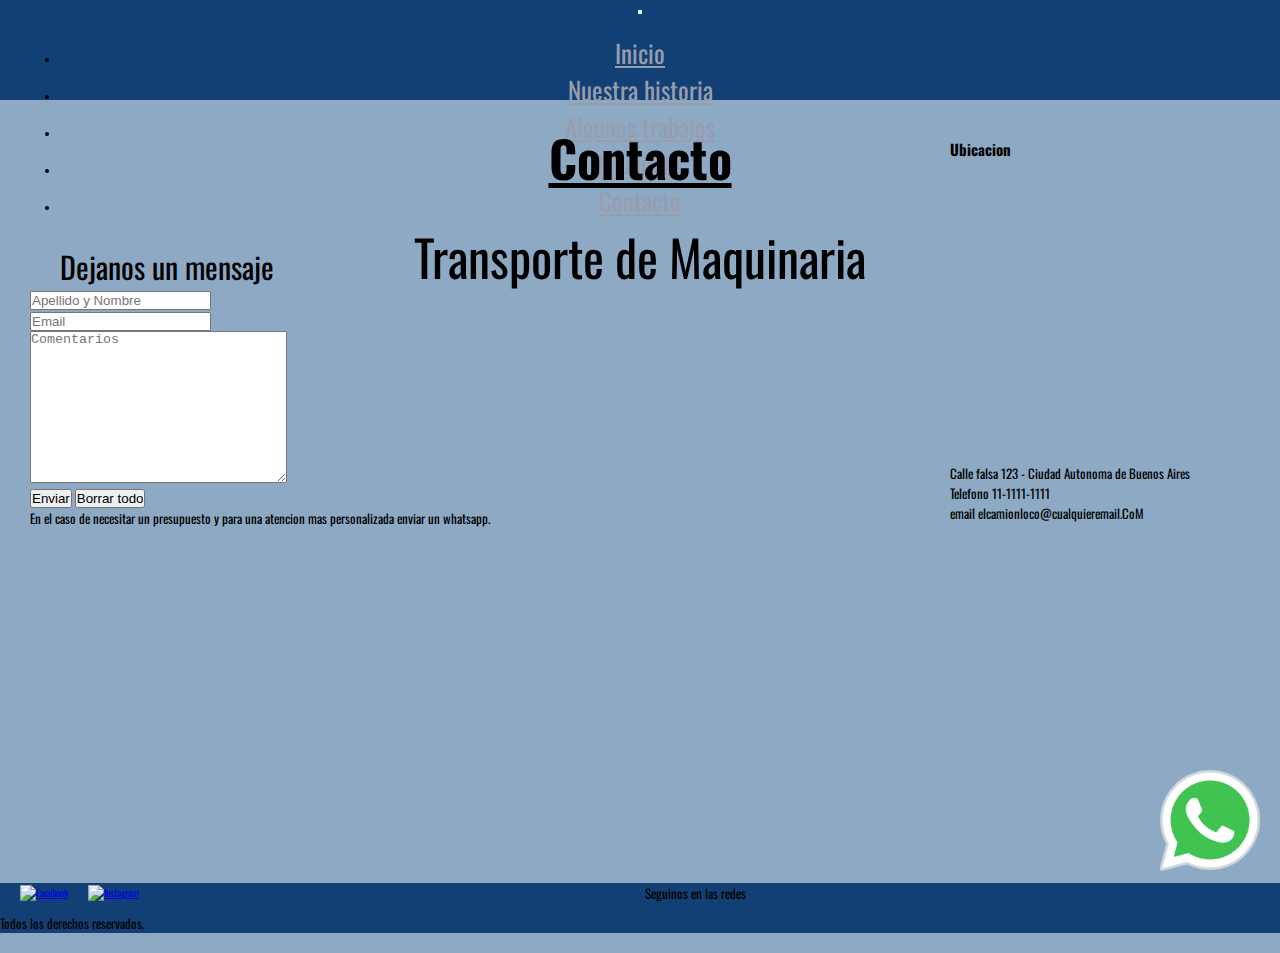
==== commit 35ba354e: "se continuo con el arreglo del header" ====
--- a/pages/contacto.html
+++ b/pages/contacto.html
@@ -38,7 +38,7 @@
                             <a class="nav-link" href="nuestra-historia.html">Nuestra historia</a>
                         </li>
                         <li class="nav-item">
-                            <a class="nav-link" href="algunos-trabajos.html">Algunos trabajos</a>
+                            <a class="nav-link" href="trabajos.html">Algunos trabajos</a>
                         </li>
                         <li class="nav-item">
                             <a class="nav-link" href="maquinas.html">Maquinas</a>
--- a/css/styles.css
+++ b/css/styles.css
@@ -4,43 +4,47 @@
   height: 100%;
   display: grid;
   grid-gap: 2rem;
-  grid-template-areas: "tituloIndex ." "textoIndex imgIndex";
-  grid-template-columns: 2fr 2fr;
-  grid-template-rows: auto auto;
-  align-content: center;
-  margin-top: -2rem;
-  margin-bottom: 14rem;
-}
-
-.tiutloIndex {
-  grid-area: tituloIndex;
+  grid-template-areas: "textoIndex imgIndex";
+  grid-template-columns: repeat(2, 2fr);
+  grid-template-rows: auto;
+  align-content: center;
 }
 
 .textoIndex {
   grid-area: textoIndex;
-  display: flex;
-  flex-direction: column;
-  align-content: flex-start;
+}
+.textoIndex h1 {
+  margin-left: 100px;
+}
+
+.parrafoIndex {
+  display: flex;
+  flex-direction: column;
   justify-content: center;
   align-items: center;
-  margin: 2rem 10rem;
-}
-
-.textoIndex p {
+  margin: 30px 100px;
+}
+.parrafoIndex p {
   font-size: 2.5rem;
 }
 
 .imgIndex {
   grid-area: imgIndex;
   display: flex;
-  align-self: center;
-  justify-content: center;
-}
-
-.camionIndex {
-  width: 58rem;
-  height: 52rem;
+  align-content: center;
+  justify-content: center;
+}
+.imgIndex img {
+  width: 54rem;
   border-radius: 1rem;
+  margin-right: 25px;
+}
+
+.carousel-item-next, .carousel-item-prev, .carousel-item.active {
+  display: flex;
+  align-content: center;
+  justify-content: center;
+  height: 100%;
 }
 
 /* Grid Index 1200px */
@@ -50,83 +54,60 @@
     height: 100%;
     display: grid;
     grid-gap: 2rem;
-    grid-template-areas: "tituloIndex tituloIndex" "textoIndex imgIndex";
-    grid-template-columns: 2fr 2fr;
-    grid-template-rows: auto auto;
-    align-content: center;
-    margin-top: -2rem;
-    margin-bottom: 14rem;
-  }
-  .tiutloIndex {
-    grid-area: tituloIndex;
-  }
-  h1 {
-    padding: 20rem 10rem 0rem;
-    margin-bottom: 2rem;
-    font-size: 3.5rem;
-    font-weight: bold;
-    text-decoration: underline;
+    grid-template-areas: "textoIndex imgIndex";
+    grid-template-columns: repeat(2, 2fr);
+    grid-template-rows: auto;
+    align-content: center;
   }
   .textoIndex {
     grid-area: textoIndex;
-    display: flex;
-    flex-direction: column;
-    align-content: flex-start;
-    justify-content: center;
-    align-items: center;
-    margin: 2rem 10rem;
+  }
+  .textoIndex h1 {
+    font-size: 4rem;
+    margin-left: 40px;
+  }
+  .parrafoIndex {
+    display: flex;
+    flex-direction: column;
+    justify-content: center;
+    align-items: center;
+    margin: 30px 40px;
+  }
+  .parrafoIndex p {
+    font-size: 20px;
+  }
+  .imgIndex img {
+    width: 42rem;
+    border-radius: 1rem;
+  }
+}
+/* Grid Index 991px */
+@media screen and (max-width: 991px) {
+  .gridIndex {
+    grid-area: section;
+    display: grid;
+    grid-gap: 20px;
+    grid-template-areas: "textoIndex " "imgIndex   ";
+    grid-template-columns: 100%;
+    grid-template-rows: 500px 500px;
+    align-content: center;
+  }
+  .textoIndex {
+    grid-area: textoIndex;
+    display: flex;
+    flex-direction: column;
+    align-content: center;
+    justify-content: center;
+    align-items: center;
   }
   .textoIndex p {
-    font-size: 2rem;
+    font-size: 25px;
   }
   .imgIndex {
     grid-area: imgIndex;
     display: flex;
     align-self: center;
     justify-content: center;
-  }
-  .camionIndex {
-    width: 48rem;
-    height: 42rem;
-    border-radius: 1rem;
-  }
-}
-/* Grid Index 992px */
-@media screen and (max-width: 992px) {
-  .gridIndex {
-    grid-area: section;
-    display: grid;
-    grid-gap: 20px;
-    grid-template-areas: "tituloIndex" "textoIndex " "imgIndex   ";
-    grid-template-columns: 100%;
-    grid-template-rows: 285px 500px 500px;
-    align-content: center;
-  }
-  .tiutloIndex {
-    grid-area: tituloIndex;
-  }
-  .textoIndex {
-    grid-area: textoIndex;
-    display: flex;
-    flex-direction: column;
-    align-content: flex-start;
-    justify-content: center;
-    align-items: center;
-    margin: 20px 100px;
-  }
-  .textoIndex p {
-    font-size: 25px;
-  }
-  .imgIndex {
-    grid-area: imgIndex;
-    display: flex;
-    align-self: center;
-    justify-content: center;
-  }
-  .camionIndex {
-    width: 50rem;
-    height: 45rem;
-    border-radius: 1rem;
   }
 }
 /* Grid Index 768px */
@@ -1820,68 +1801,119 @@
 }
 
 /* grid generales */
-.gridBody {
+Body {
   display: grid;
   grid-gap: 2rem;
   grid-template-areas: "header" "section" "footer";
   grid-template-columns: 100%;
-  grid-template-rows: 16, 2rem auto 3rem;
+  grid-template-rows: auto 1fr auto;
 }
 
 .gridHeader {
   grid-area: header;
-}
-
+  padding: 0 60px;
+}
+
+.logo {
+  display: none;
+}
+
+/* Grid header 1200px */
+@media screen and (max-width: 1200px) {
+  .gridHeader {
+    grid-area: header;
+    padding: 0 10px;
+  }
+  .gridHeader p {
+    font-size: 40px;
+  }
+}
+/* Grid header 991px */
+@media screen and (max-width: 991px) {
+  .gridHeader {
+    padding: 0;
+  }
+  .navbar-toggler {
+    margin-top: 20px;
+    margin-left: 20px;
+    border: solid;
+    border-color: black;
+  }
+  .container-fluid {
+    background-color: #134074;
+    border-radius: 1rem;
+  }
+  .logo {
+    display: block;
+  }
+  .logo img {
+    width: 80px;
+    position: absolute;
+    margin-top: 20px;
+    margin-right: 20px;
+    top: 0%;
+    right: 0%;
+  }
+}
 /* Grid Footer */
 .gridFooter {
-  background-color: #0353A4;
+  background-color: #134074;
   width: 100%;
   grid-area: footer;
   grid-gap: 1rem;
   display: grid;
-  grid-template-areas: "textoFoot1 none" "redesFooter textoFoot2";
-  grid-template-columns: 1fr 1fr;
-  grid-template-rows: repeat(2, 2fr);
-  height: fit-content;
-}
-
-.textoFoot1 {
-  grid-area: textoFoot1;
-}
-
-.textoFoot1 p {
-  font-size: 3rem;
-  padding: 0rem 2rem;
+  grid-template-areas: "redesFooter textoFooter";
+  grid-template-columns: repeat(2, 2fr);
 }
 
 .redesFooter {
   grid-area: redesFooter;
   display: flex;
+  align-items: center;
+  justify-content: flex-start;
+  gap: 20px;
+  margin-left: 20px;
+}
+.redesFooter p {
+  font-size: 40px;
+}
+.redesFooter .barraSeparadora {
+  border: solid black;
+  border-radius: 3rem;
+  height: 40px;
+}
+.redesFooter .redes {
+  display: flex;
+  align-items: center;
+  gap: 10px;
+}
+.redesFooter a {
+  justify-items: center;
+  align-items: center;
+}
+.redesFooter img {
+  width: 3rem;
+}
+
+.textoFooter2 {
+  grid-area: textoFooter;
+  display: flex;
   flex-direction: row;
   justify-content: left;
-}
-
-.redesFooter a {
-  padding: 3px 1px 0px 76px;
-}
-
-.footImgFace, .footImgInsta {
-  width: 3rem;
-}
-
-.textoFoot2 {
-  grid-area: textoFoot2;
-  display: flex;
-  flex-direction: row;
-  justify-content: center;
-  align-content: center;
-}
-
-.textoFoot2 p {
-  font-size: 3rem;
-}
-
-/* Grid Footer 480px */
+  align-content: center;
+}
+.textoFooter2 p {
+  font-size: 35px;
+}
+
+/* Grid footer 1200px */
+@media screen and (max-width: 1200px) {
+  .textoFooter2 {
+    justify-content: right;
+    margin-right: 20px;
+  }
+}
+/* Grid footer 480px */
 @media screen and (max-width: 480px) {
   footer {
     display: flex;
@@ -1942,14 +1974,14 @@
 body {
   background-color: #8DA9C4;
   font-family: "Oswald", sans-serif;
+  min-height: 100vh;
 }
 
 img {
-  width: 100%;
+  max-width: 100%;
 }
 
 h1 {
-  padding: 50px 50px 0rem;
   font-size: 5rem;
   font-weight: bold;
   text-decoration: underline;
@@ -1962,10 +1994,11 @@
 
 p {
   color: black;
+  margin: 0;
 }
 
 header {
-  background-color: #0353A4;
+  background-color: #134074;
   height: 100px;
   display: flex;
   flex-direction: column;
@@ -1995,10 +2028,6 @@
   height: 40px;
 }
 
-#navbarText {
-  background-color: #0353A4;
-}
-
 .container, .container-fluid, .container-lg, .container-md, .container-sm, .container-xl, .container-xxl {
   padding: 0;
 }
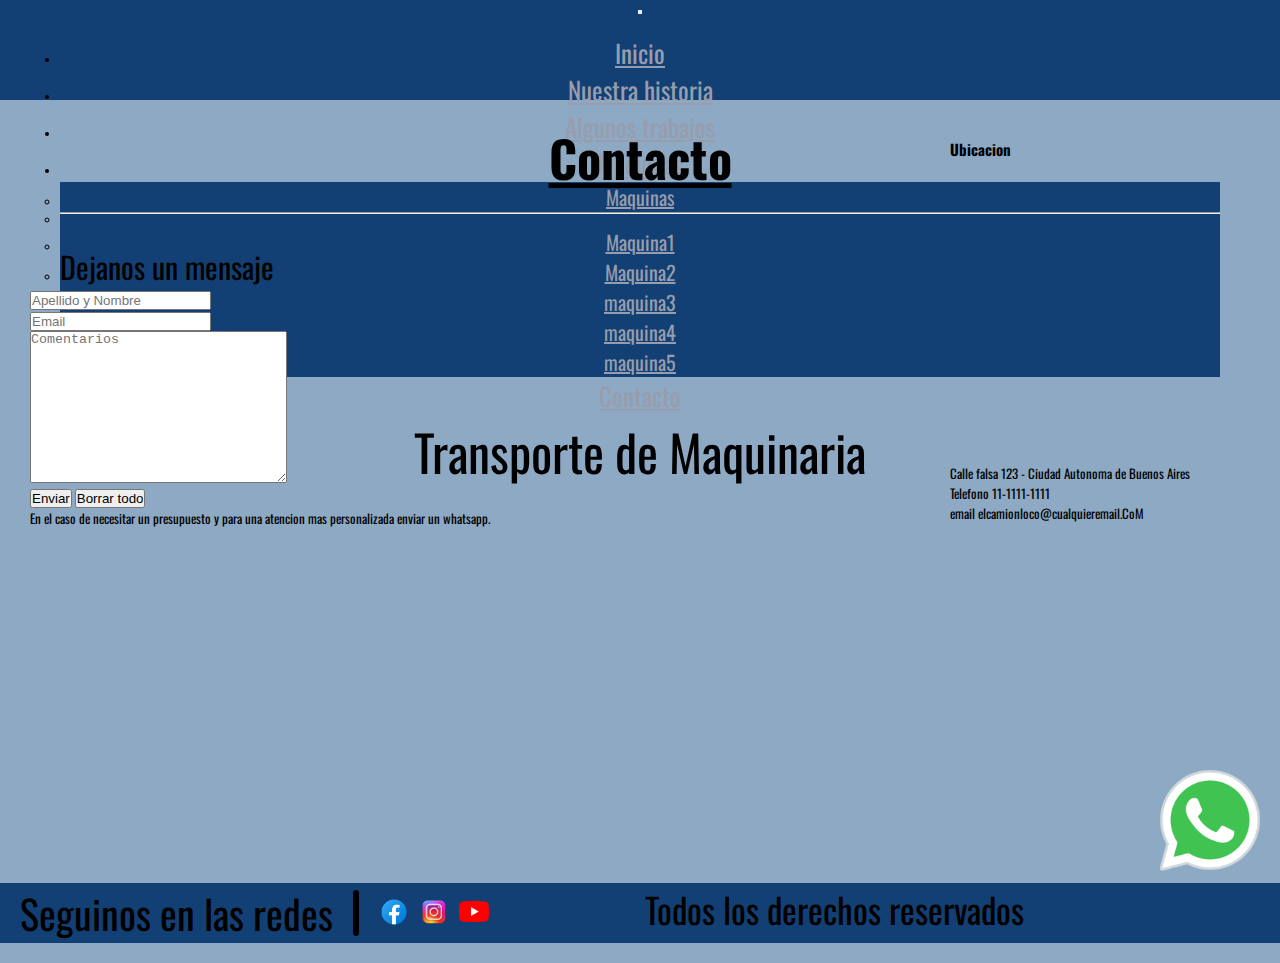
==== commit 6d574e25: "continua el arreglo de MQ de las pages, agregado de img y bootstrap" ====
--- a/pages/contacto.html
+++ b/pages/contacto.html
@@ -24,7 +24,8 @@
 <body class="gridBody">
     <header class="gridHeader">
         <nav class="navbar navbar-expand-lg">
-            <div class="container-fluid">            
+            <div class="container-fluid">
+            
                 <button class="navbar-toggler" type="button" data-bs-toggle="collapse" data-bs-target="#navbarText" aria-controls="navbarText" aria-expanded="false" aria-label="Toggle navigation">
                     <span class="navbar-toggler-icon"></span>
                 </button>
@@ -40,8 +41,17 @@
                         <li class="nav-item">
                             <a class="nav-link" href="trabajos.html">Algunos trabajos</a>
                         </li>
-                        <li class="nav-item">
-                            <a class="nav-link" href="maquinas.html">Maquinas</a>
+                        <li class="nav-item dropdown">
+                            <a class="nav-link dropdown-toggle" href="maquinas.html" role="button" data-bs-toggle="dropdown" aria-expanded="false">Maquinas</a>
+                            <ul class="dropdown-menu">
+                                <li><a class="dropdown-item" href="maquinas.html">Maquinas</a></li>
+                                <li><hr class="dropdown-divider"></li>
+                                <li><a class="dropdown-item" href="maquinas.html#maquina1">Maquina1</a></li>
+                                <li><a class="dropdown-item" href="maquinas.html#maquina2">Maquina2</a></li>
+                                <li><a class="dropdown-item" href="maquinas.html#maquina3">maquina3</a></li>
+                                <li><a class="dropdown-item" href="maquinas.html#maquina4">maquina4</a></li>
+                                <li><a class="dropdown-item" href="maquinas.html#maquina5">maquina5</a></li>
+                            </ul>
                         </li>
                         <li class="nav-item">
                             <a class="nav-link active" href="contacto.html">Contacto</a>
@@ -54,6 +64,10 @@
                 </div>
             </div>
         </nav>
+        
+        <span class="logo">
+            <a href="../index.html"><img src="../img/logoTemporal.png" alt="camionLogo"></a>
+        </span>
     </header>
 
     <main class="cajaContacto">
@@ -110,23 +124,27 @@
     </span>
 
     <footer  class="gridFooter">
+        <div class="redesFooter">
+            <div>
+                <p class="textoFoot1">Seguinos en las redes</p>
+            </div>
+
+            <div class="barraSeparadora">
+                <!-- Barra para separar footer-->
+            </div>
+            <div class="redes">
+                <!-- La utilizacion de esta pagina y su contenido es solo para uso educativo -->
+                <!-- los links hacia las redes sociales seran cambiados cuando exista dicha cuenta-->
+                <a href="https://es-la.facebook.com/"><img src="../img/facebook-new.png" alt="Facebook" class="footImgFace"></a>
+
+                <a href="https://www.instagram.com/"><img src="../img/instagram-new.png" alt="Instagram" class="footImgInsta"></a>
                 
-        <div class="textoFoot1">
-            <p>Seguinos en las redes</p>
-        </div>
-        
-        <div class="redesFooter">
-            <!-- La utilizacion de esta
-            pagina y su contenido es 
-            solo para uso educativo -->
-            <!-- los links hacia las redes sociales seran cambiados cuando exista dicha cuenta-->
-            <a href="https://es-la.facebook.com/"><img src="img/facebook-new.png" alt="Facebook" class="footImgFace"></a>
-
-            <a href="https://www.instagram.com/"><img src="img/instagram-new.png" alt="Instagram" class="footImgInsta"></a>
+                <a href="https://www.youtube.com/channel/UCE0f56Y9-I3dAWDAuRn8R3g"><img src="../img/youtubeIcon.png" alt="YouTube" class="footImgYoutube"></a>
+            </div>
         </div>
 
-        <div class="textoFoot2">
-            <p>Todos los derechos reservados.</p>
+        <div class="textoFooter2">
+            <p>Todos los derechos reservados</p>
         </div>
     </footer>
 
--- a/css/styles.css
+++ b/css/styles.css
@@ -25,7 +25,7 @@
   margin: 30px 100px;
 }
 .parrafoIndex p {
-  font-size: 2.5rem;
+  font-size: 2rem;
 }
 
 .imgIndex {
@@ -81,8 +81,8 @@
     border-radius: 1rem;
   }
 }
-/* Grid Index 991px */
-@media screen and (max-width: 991px) {
+/* Grid Index 991.40px */
+@media screen and (max-width: 991.4px) {
   .gridIndex {
     grid-area: section;
     display: grid;
@@ -100,6 +100,9 @@
     justify-content: center;
     align-items: center;
   }
+  .textoIndex h1 {
+    margin: 0;
+  }
   .textoIndex p {
     font-size: 25px;
   }
@@ -108,414 +111,209 @@
     display: flex;
     align-self: center;
     justify-content: center;
-  }
-}
-/* Grid Index 768px */
-@media screen and (max-width: 768px) {
+    margin: 0;
+  }
+}
+/* Grid Index 769px */
+@media screen and (max-width: 769px) {
   .gridIndex {
-    grid-area: section;
-    display: grid;
-    grid-gap: 20px;
-    grid-template-areas: "tituloIndex" "textoIndex " "imgIndex   ";
-    grid-template-columns: 100%;
-    grid-template-rows: 285px 500px 500px;
-    align-content: center;
-  }
-  .tiutloIndex {
-    grid-area: tituloIndex;
+    display: flex;
+    flex-direction: column;
+    align-content: center;
+    justify-content: center;
+    margin: 0;
   }
   .textoIndex {
-    grid-area: textoIndex;
     display: flex;
     flex-direction: column;
     align-content: flex-start;
     justify-content: center;
     align-items: center;
-    margin: 20px 100px;
   }
   .textoIndex p {
     font-size: 25px;
   }
   .imgIndex {
-    grid-area: imgIndex;
-    display: flex;
-    align-self: center;
-    justify-content: center;
-  }
-  .camionIndex {
+    display: flex;
+    align-items: center;
+    justify-items: center;
     width: 38rem;
     height: 32rem;
     border-radius: 1rem;
   }
+  .imgIndex .carousel-inner img {
+    margin-left: 25px;
+  }
 }
 /* Grid Index 480px */
 @media screen and (max-width: 480px) {
-  .gridIndex {
-    grid-area: section;
-    display: grid;
-    grid-gap: 2rem;
-    grid-template-areas: "tituloIndex" "textoIndex " "imgIndex   ";
-    grid-template-columns: 100%;
-    grid-template-rows: 27rem 78rem 50rem;
-    align-content: center;
-  }
-  .tiutloIndex {
-    grid-area: tituloIndex;
-  }
-  .textoIndex {
-    grid-area: textoIndex;
-    display: flex;
-    flex-direction: column;
-    align-content: flex-start;
-    justify-content: center;
-    align-items: center;
-    margin: 15px 100px;
-  }
   .textoIndex p {
-    font-size: 25px;
+    font-size: 20px;
   }
   .imgIndex {
-    grid-area: imgIndex;
-    display: flex;
-    align-self: center;
-    justify-content: center;
-  }
-  .camionIndex {
-    width: 38rem;
-    height: 32rem;
+    width: 34rem;
+    height: 28rem;
     border-radius: 1rem;
-  }
-}
-/* caracteristicas historia */
-.gridHistoria {
-  grid-area: section;
-  height: 100%;
+    margin: 0;
+  }
+}
+/* grid generales */
+Body {
   display: grid;
   grid-gap: 2rem;
-  grid-template-areas: "tituloHistoria" "historiaVieja" "historiaNueva";
-  grid-template-columns: 2fr;
-  grid-template-rows: 1fr 2fr 2fr;
-  align-content: center;
-  padding: 3rem;
-}
-
-.tituloHistoria {
-  grid-area: tituloHistoria;
-}
-
-.historiaVieja {
-  grid-area: historiaVieja;
+  grid-template-areas: "header" "section" "footer";
+  grid-template-columns: 100%;
+  grid-template-rows: auto 1fr auto;
+}
+
+.gridHeader {
+  grid-area: header;
+  padding: 0 60px;
+}
+
+.logo {
+  display: none;
+}
+
+/* Grid header 1200px */
+@media screen and (max-width: 1200px) {
+  .gridHeader {
+    grid-area: header;
+    padding: 0 10px;
+  }
+  .gridHeader p {
+    font-size: 40px;
+  }
+}
+/* Grid header 991.40px */
+@media screen and (max-width: 991.4px) {
+  .gridHeader {
+    padding: 0;
+  }
+  .navbar-toggler {
+    margin-top: 20px;
+    margin-left: 20px;
+    border: solid;
+    border-color: black;
+  }
+  .container-fluid {
+    background-color: #134074;
+    border-radius: 1rem;
+    z-index: 1;
+  }
+  .logo {
+    display: block;
+    z-index: 1;
+  }
+  .logo img {
+    width: 80px;
+    position: absolute;
+    margin-top: 20px;
+    margin-right: 20px;
+    top: 0%;
+    right: 0%;
+  }
+}
+/* Grid Footer */
+.gridFooter {
+  background-color: #134074;
+  width: 100%;
+  grid-area: footer;
+  grid-gap: 1rem;
   display: grid;
-  grid-gap: 1rem;
-  grid-template-areas: "textoHistoriaVieja fotoVieja";
-  grid-template-columns: 2fr 2fr;
-  grid-template-rows: 2fr;
-  padding: 2rem;
-  justify-content: center;
-  align-content: center;
-}
-
-.textoHistoriaVieja {
-  grid-area: textoHistoriaVieja;
-  display: flex;
-  flex-direction: column;
-  align-content: center;
-  justify-content: center;
-}
-
-.textoHistoriaVieja p {
-  font-style: italic;
-  font-size: 3rem;
-  width: 100%;
-}
-
-.fotoVieja {
-  grid-area: fotoVieja;
-  display: flex;
-  flex-direction: column;
-  align-content: center;
-  justify-content: center;
-}
-
-.fotoVieja img {
-  width: 100%;
-  border-radius: 1rem;
-}
-
-.historiaNueva {
-  grid-area: historiaNueva;
-  display: grid;
-  grid-gap: 1rem;
-  grid-template-areas: "fotoNueva textoHistoriaNueva";
-  grid-template-columns: 2fr 2fr;
-  grid-template-rows: 2fr;
-  padding: 2rem;
-  justify-content: center;
-  align-content: center;
-}
-
-.fotoNueva {
-  grid-area: fotoNueva;
-  display: flex;
-  flex-direction: column;
-  align-content: center;
-  justify-content: center;
-}
-
-.fotoNueva img {
-  width: 100%;
-  border-radius: 1rem;
-}
-
-.textoHistoriaNueva {
-  grid-area: textoHistoriaNueva;
-  display: flex;
-  flex-direction: column;
-  align-content: center;
-  justify-content: center;
-}
-
-.textoHistoriaNueva p {
-  font-style: italic;
-  font-size: 3rem;
-  width: 100%;
-}
-
-/* Grid Historia 1200px */
+  grid-template-areas: "redesFooter textoFooter";
+  grid-template-columns: repeat(2, 2fr);
+}
+
+.redesFooter {
+  grid-area: redesFooter;
+  display: flex;
+  align-items: center;
+  justify-content: flex-start;
+  gap: 20px;
+  margin-left: 20px;
+}
+.redesFooter p {
+  font-size: 40px;
+}
+.redesFooter .barraSeparadora {
+  border: solid black;
+  border-radius: 3rem;
+  height: 40px;
+}
+.redesFooter .redes {
+  display: flex;
+  align-items: center;
+  gap: 10px;
+}
+.redesFooter a {
+  justify-items: center;
+  align-items: center;
+}
+.redesFooter img {
+  width: 3rem;
+}
+
+.textoFooter2 {
+  grid-area: textoFooter;
+  display: flex;
+  flex-direction: row;
+  justify-content: left;
+  align-content: center;
+}
+.textoFooter2 p {
+  font-size: 35px;
+}
+
+/* Grid footer 1200px */
 @media screen and (max-width: 1200px) {
-  .gridHistoria {
-    grid-area: section;
-    height: 85%;
-    display: grid;
-    grid-gap: 2rem;
-    grid-template-areas: "tituloHistoria" "historiaVieja " "historiaNueva ";
-    grid-template-columns: 2fr;
-    grid-template-rows: 1fr 2fr 2fr;
-    align-content: center;
-    padding: 3rem;
-  }
-  .tituloHistoria {
-    grid-area: tituloHistoria;
-  }
-  .historiaVieja {
-    grid-area: historiaVieja;
-    display: grid;
-    grid-gap: 10px;
-    grid-template-areas: "textoHistoriaVieja fotoVieja";
-    grid-template-columns: 2fr 2fr;
-    grid-template-rows: 2fr;
-  }
-  .textoHistoriaVieja {
-    grid-area: textoHistoriaVieja;
-    display: flex;
-    flex-direction: column;
-    align-content: center;
-    justify-content: center;
-  }
-  .textoHistoriaVieja p {
-    font-style: italic;
-    font-size: 2.5rem;
-    width: 100%;
-  }
-  .fotoVieja {
-    grid-area: fotoVieja;
-    display: flex;
-    flex-direction: column;
-    align-content: center;
-    justify-content: center;
-  }
-  .fotoVieja img {
-    width: 100%;
-    border-radius: 1rem;
-  }
-  .historiaNueva {
-    grid-area: historiaNueva;
-    display: grid;
-    grid-gap: 10px;
-    grid-template-areas: "fotoNueva textoHistoriaNueva";
-    grid-template-columns: 2fr 2fr;
-    grid-template-rows: 2fr;
-  }
-  .fotoNueva {
-    grid-area: fotoNueva;
-    display: flex;
-    flex-direction: column;
-    align-content: center;
-    justify-content: center;
-  }
-  .fotoNueva img {
-    width: 100%;
-    border-radius: 1rem;
-  }
-  .textoHistoriaNueva {
-    grid-area: textoHistoriaNueva;
-    display: flex;
-    flex-direction: column;
-    align-content: center;
-    justify-content: center;
-  }
-  .textoHistoriaNueva p {
-    font-style: italic;
-    font-size: 2.5rem;
-    width: 100%;
-  }
-}
-/* Grid Historia 768px */
-@media screen and (max-width: 768px) {
-  .gridHistoria {
-    grid-area: section;
-    height: 85%;
-    display: grid;
-    grid-gap: 2rem;
-    grid-template-areas: "tituloHistoria" "historiaVieja " "historiaNueva ";
-    grid-template-columns: 2fr;
-    grid-template-rows: 1fr 2fr 2fr;
-    align-content: center;
-    padding: 3rem;
-  }
-  .tituloHistoria {
-    grid-area: tituloHistoria;
-  }
-  .historiaVieja {
-    grid-area: historiaVieja;
-    display: grid;
-    grid-gap: 10px;
-    grid-template-areas: "textoHistoriaVieja" "fotoVieja";
-    grid-template-columns: 100%;
-    grid-template-rows: 4fr 4fr;
-  }
-  .textoHistoriaVieja {
-    grid-area: textoHistoriaVieja;
-    display: flex;
-    flex-direction: column;
-    align-content: center;
-    justify-content: center;
-  }
-  .textoHistoriaVieja p {
-    font-style: italic;
-    font-size: 2.2rem;
-    width: 100%;
-  }
-  .fotoVieja {
-    grid-area: fotoVieja;
-    display: flex;
-    flex-direction: column;
-    align-content: center;
-    justify-content: center;
-  }
-  .fotoVieja img {
-    width: 100%;
-    border-radius: 1rem;
-  }
-  .historiaNueva {
-    grid-area: historiaNueva;
-    display: grid;
-    grid-gap: 10px;
-    grid-template-areas: "textoHistoriaNueva" "fotoNueva";
-    grid-template-columns: 100%;
-    grid-template-rows: 4fr 4fr;
-  }
-  .fotoNueva {
-    grid-area: fotoNueva;
-    display: flex;
-    flex-direction: column;
-    align-content: center;
-    justify-content: center;
-  }
-  .fotoNueva img {
-    width: 100%;
-    border-radius: 1rem;
-  }
-  .textoHistoriaNueva {
-    grid-area: textoHistoriaNueva;
-    display: flex;
-    flex-direction: column;
-    align-content: center;
-    justify-content: center;
-  }
-  .textoHistoriaNueva p {
-    font-style: italic;
-    font-size: 2.2rem;
-    width: 100%;
-  }
-}
-/* Grid Historia 480px */
-@media screen and (max-width: 480px) {
-  .gridHistoria {
-    grid-area: section;
-    height: 92%;
-    display: grid;
-    grid-gap: 2rem;
-    grid-template-areas: "tituloHistoria" "historiaVieja " "historiaNueva ";
-    grid-template-columns: 2fr;
-    grid-template-rows: 1fr 2fr 2fr;
-    align-content: center;
-    padding: 3rem;
-  }
-  .tituloHistoria {
-    grid-area: tituloHistoria;
-  }
-  .historiaVieja {
-    grid-area: historiaVieja;
-    display: grid;
-    grid-gap: 10px;
-    grid-template-areas: "textoHistoriaVieja" "fotoVieja";
-    grid-template-columns: 100%;
-    grid-template-rows: 4fr 4fr;
-  }
-  .textoHistoriaVieja {
-    grid-area: textoHistoriaVieja;
-    display: flex;
-    flex-direction: column;
-    align-content: center;
-    justify-content: center;
-  }
-  .textoHistoriaVieja p {
-    font-style: italic;
-    font-size: 2.2rem;
-    width: 100%;
-  }
-  .fotoVieja {
-    grid-area: fotoVieja;
-    display: flex;
-    flex-direction: column;
-    align-content: center;
-    justify-content: center;
-  }
-  .fotoVieja img {
-    width: 100%;
-    border-radius: 1rem;
-  }
-  .historiaNueva {
-    grid-area: historiaNueva;
-    display: grid;
-    grid-gap: 10px;
-    grid-template-areas: "textoHistoriaNueva" "fotoNueva";
-    grid-template-columns: 100%;
-    grid-template-rows: 4fr 4fr;
-  }
-  .fotoNueva {
-    grid-area: fotoNueva;
-    display: flex;
-    flex-direction: column;
-    align-content: center;
-    justify-content: center;
-  }
-  .fotoNueva img {
-    width: 100%;
-    border-radius: 1rem;
-  }
-  .textoHistoriaNueva {
-    grid-area: textoHistoriaNueva;
-    display: flex;
-    flex-direction: column;
-    align-content: center;
-    justify-content: center;
-  }
-  .textoHistoriaNueva p {
-    font-style: italic;
-    font-size: 2.2rem;
-    width: 100%;
+  .textoFooter2 {
+    justify-content: right;
+    margin-right: 20px;
+  }
+}
+/* Grid footer 991px */
+@media screen and (max-width: 991px) {
+  .redesFooter p {
+    font-size: 30px;
+  }
+  .redesFooter .barraSeparadora {
+    height: 30px;
+  }
+  .textoFooter2 {
+    display: flex;
+    flex-direction: column;
+    text-align: center;
+    justify-content: center;
+  }
+  .textoFooter2 p {
+    font-size: 25px;
+  }
+}
+/* Grid footer 769px */
+@media screen and (max-width: 769px) {
+  .gridFooter {
+    display: flex;
+    flex-direction: column;
+    align-content: center;
+    justify-content: center;
+  }
+  .redesFooter {
+    display: flex;
+    flex-direction: column;
+    align-content: center;
+    justify-content: center;
+    margin: 0;
+  }
+  .redesFooter .barraSeparadora {
+    display: none;
+  }
+  .textoFoot2 {
+    display: flex;
+    flex-direction: column;
+    align-content: center;
+    justify-content: center;
+    text-align: center;
   }
 }
 /* caracteristicas trabajos */
@@ -1828,8 +1626,8 @@
     font-size: 40px;
   }
 }
-/* Grid header 991px */
-@media screen and (max-width: 991px) {
+/* Grid header 991.40px */
+@media screen and (max-width: 991.4px) {
   .gridHeader {
     padding: 0;
   }
@@ -1842,9 +1640,11 @@
   .container-fluid {
     background-color: #134074;
     border-radius: 1rem;
+    z-index: 1;
   }
   .logo {
     display: block;
+    z-index: 1;
   }
   .logo img {
     width: 80px;
@@ -1913,52 +1713,48 @@
     margin-right: 20px;
   }
 }
-/* Grid footer 480px */
-@media screen and (max-width: 480px) {
-  footer {
-    display: flex;
-    flex-direction: column;
-    justify-items: center;
-    align-items: center;
-  }
+/* Grid footer 991px */
+@media screen and (max-width: 991px) {
+  .redesFooter p {
+    font-size: 30px;
+  }
+  .redesFooter .barraSeparadora {
+    height: 30px;
+  }
+  .textoFooter2 {
+    display: flex;
+    flex-direction: column;
+    text-align: center;
+    justify-content: center;
+  }
+  .textoFooter2 p {
+    font-size: 25px;
+  }
+}
+/* Grid footer 769px */
+@media screen and (max-width: 769px) {
   .gridFooter {
-    background-color: #0353A4;
-    display: grid;
-    grid-template-areas: "textoFoot1" "redesFooter" "textoFoot2";
-    grid-template-columns: 1fr;
-    grid-template-rows: repeat(3, 1fr);
-  }
-  .textoFoot1 {
-    grid-area: textoFoot1;
-  }
-  .textoFoot1 p {
-    font-size: 3rem;
-    display: flex;
-    flex-direction: column;
-    justify-content: center;
-    align-content: center;
+    display: flex;
+    flex-direction: column;
+    align-content: center;
+    justify-content: center;
   }
   .redesFooter {
-    grid-area: redesFooter;
-    display: flex;
-    flex-direction: row;
-    align-content: stretch;
-    justify-content: start;
-  }
-  .redesFooter a {
-    display: flex;
-    flex-direction: row;
-    align-content: center;
+    display: flex;
+    flex-direction: column;
+    align-content: center;
+    justify-content: center;
+    margin: 0;
+  }
+  .redesFooter .barraSeparadora {
+    display: none;
   }
   .textoFoot2 {
-    grid-area: textoFoot2;
-  }
-  .textoFoot2 p {
-    font-size: 2rem;
-    display: flex;
-    flex-direction: column;
-    justify-content: center;
-    align-content: center;
+    display: flex;
+    flex-direction: column;
+    align-content: center;
+    justify-content: center;
+    text-align: center;
   }
 }
 /* Condiciones generales */
@@ -1975,6 +1771,52 @@
   background-color: #8DA9C4;
   font-family: "Oswald", sans-serif;
   min-height: 100vh;
+}
+
+header {
+  background-color: #134074;
+  height: 100px;
+  display: flex;
+  flex-direction: column;
+  align-content: center;
+  text-align: center;
+}
+
+.nombreEmpresa {
+  font-size: 50px;
+}
+
+.nav-link {
+  color: #979DAC;
+  font-size: 25px;
+  display: flex;
+  flex-direction: column;
+  align-items: center;
+  justify-content: center;
+}
+
+.navbar-toggler {
+  margin-bottom: 20px;
+}
+
+.navbar-toggler-icon {
+  width: 35px;
+  height: 40px;
+}
+
+.container, .container-fluid, .container-lg, .container-md, .container-sm, .container-xl, .container-xxl {
+  padding: 0;
+}
+
+.dropdown-menu {
+  background-color: #134074;
+}
+.dropdown-menu a {
+  display: flex;
+  flex-direction: column;
+  align-items: center;
+  font-size: 20px;
+  color: #979DAC;
 }
 
 img {
@@ -1997,39 +1839,4 @@
   margin: 0;
 }
 
-header {
-  background-color: #134074;
-  height: 100px;
-  display: flex;
-  flex-direction: column;
-  align-content: center;
-  text-align: center;
-}
-
-.nombreEmpresa {
-  font-size: 50px;
-}
-
-.nav-link {
-  color: #979DAC;
-  font-size: 25px;
-  display: flex;
-  flex-direction: column;
-  align-items: center;
-  justify-content: center;
-}
-
-.navbar-toggler {
-  margin-bottom: 20px;
-}
-
-.navbar-toggler-icon {
-  width: 35px;
-  height: 40px;
-}
-
-.container, .container-fluid, .container-lg, .container-md, .container-sm, .container-xl, .container-xxl {
-  padding: 0;
-}
-
 /*# sourceMappingURL=styles.css.map */
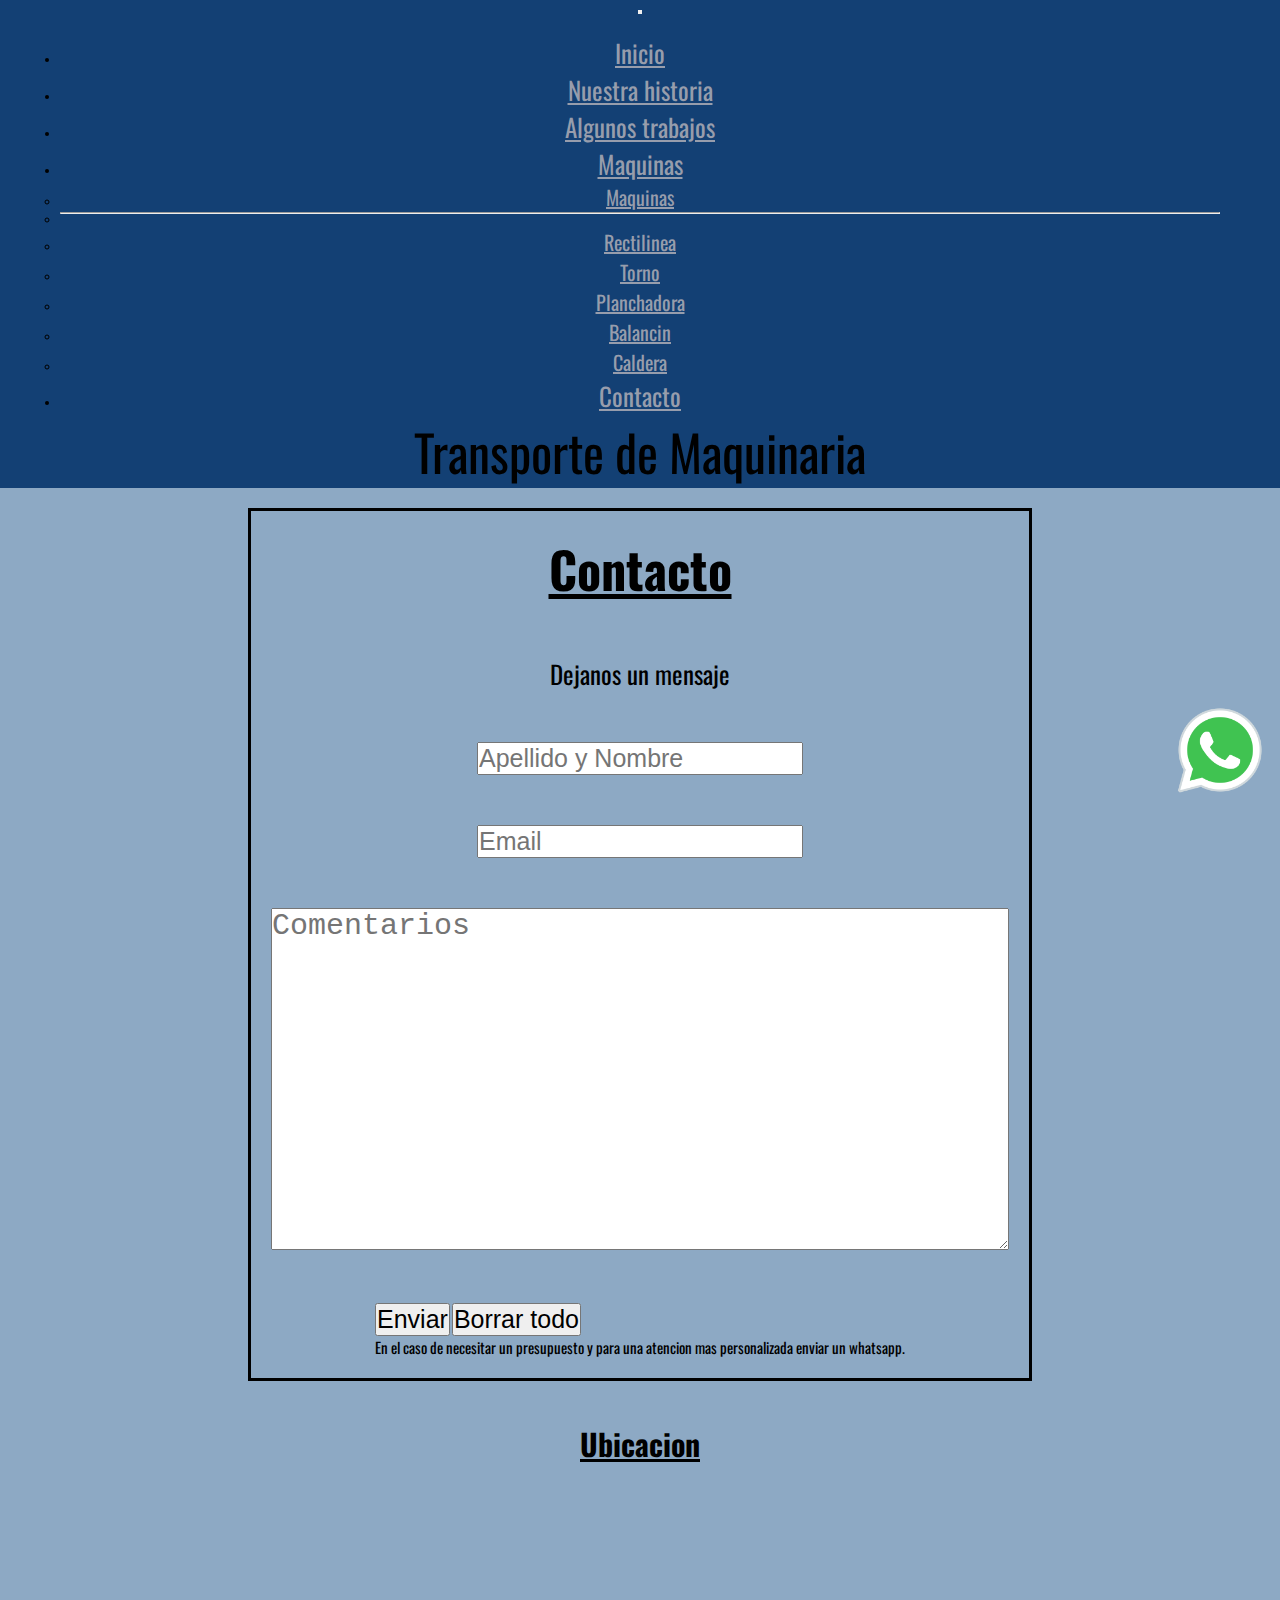
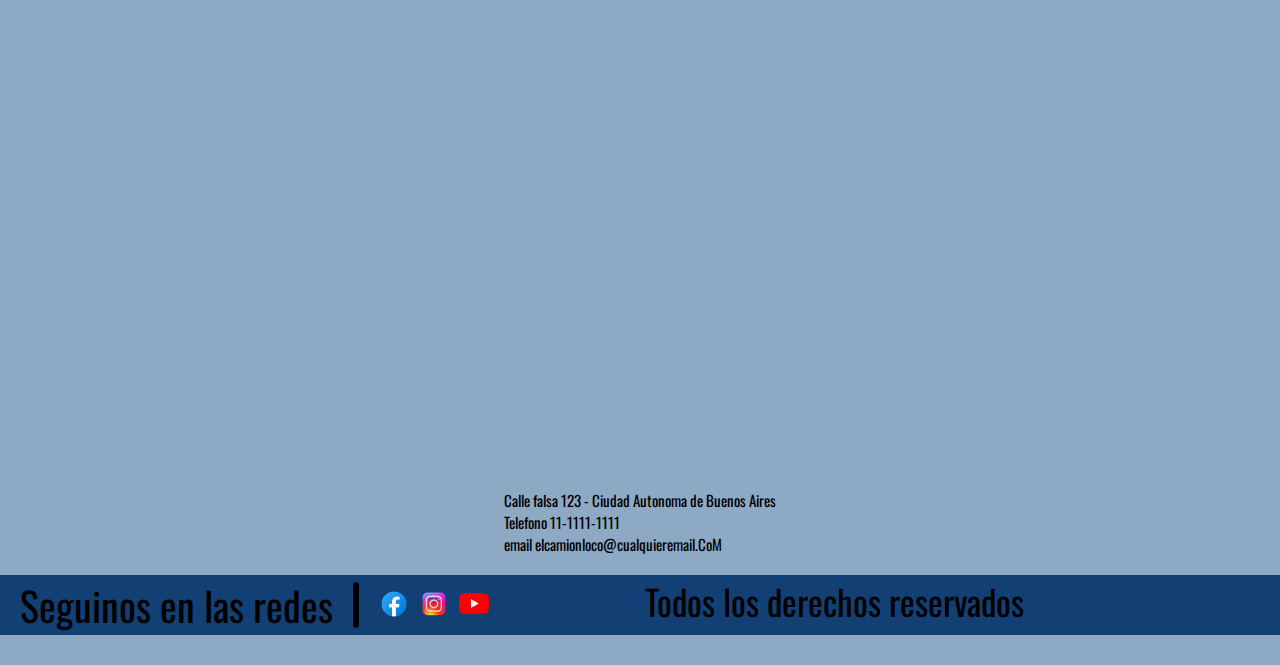
==== commit ebd744a3: "arreglado historia, maquinas, contacto, falta trabajos" ====
--- a/pages/contacto.html
+++ b/pages/contacto.html
@@ -21,7 +21,7 @@
     <title>Contacto ║ Transporte de Maquinaria</title>
 </head>
 
-<body class="gridBody">
+<body>
     <header class="gridHeader">
         <nav class="navbar navbar-expand-lg">
             <div class="container-fluid">
@@ -46,11 +46,11 @@
                             <ul class="dropdown-menu">
                                 <li><a class="dropdown-item" href="maquinas.html">Maquinas</a></li>
                                 <li><hr class="dropdown-divider"></li>
-                                <li><a class="dropdown-item" href="maquinas.html#maquina1">Maquina1</a></li>
-                                <li><a class="dropdown-item" href="maquinas.html#maquina2">Maquina2</a></li>
-                                <li><a class="dropdown-item" href="maquinas.html#maquina3">maquina3</a></li>
-                                <li><a class="dropdown-item" href="maquinas.html#maquina4">maquina4</a></li>
-                                <li><a class="dropdown-item" href="maquinas.html#maquina5">maquina5</a></li>
+                                <li><a class="dropdown-item" href="maquinas.html#rectilinea">Rectilinea</a></li>
+                                <li><a class="dropdown-item" href="maquinas.html#torno">Torno</a></li>
+                                <li><a class="dropdown-item" href="maquinas.html#planchadora">Planchadora</a></li>
+                                <li><a class="dropdown-item" href="maquinas.html#balancin">Balancin</a></li>
+                                <li><a class="dropdown-item" href="maquinas.html#caldera">Caldera</a></li>
                             </ul>
                         </li>
                         <li class="nav-item">
@@ -70,38 +70,35 @@
         </span>
     </header>
 
-    <main class="cajaContacto">
-        
-        <h1>Contacto</h1>
-        
+    <section class="cajaContacto">
         <div class="cajaComentarios">
+            <h1>Contacto</h1>
+
+            <legend class="fuenteLegend">Dejanos un mensaje</legend>
+                
             <div>
-                <legend class="fuenteLegend">Dejanos un mensaje</legend>
+                <label for="nombre"></label>
+                <input type="text" id="nombre" placeholder="Apellido y Nombre" required>
+            </div>
                 
-                <div>
-                    <label for="nombre"></label>
-                    <input type="text" id="nombre" placeholder="Apellido y Nombre" required>
-                </div>
+            <div>
+                <label for="email"></label>
+                <input type="email" id="email" placeholder="Email" required>
+            </div>
+                
+            <div>
+                <label for="mensaje"></label>
+                <textarea id="mensaje" cols="40" rows="10" maxlength="500" placeholder="Comentarios" required></textarea>
+            </div>
+                
+            <div>
+                <input type="submit" value="Enviar">
                     
-                <div>
-                    <label for="email"></label>
-                    <input type="email" id="email" placeholder="Email" required>
-                </div>
-                    
-                <div>
-                    <label for="mensaje"></label>
-                    <textarea id="mensaje" cols="30" rows="10" maxlength="10" placeholder="Comentarios" required></textarea>
-                </div>
-                    
-                <div>
-                    <input type="submit" value="Enviar">
-                        
-                    <input type="reset" value="Borrar todo">
+                <input type="reset" value="Borrar todo">
             
-                    <p>En el caso de necesitar un presupuesto y 
-                    para una atencion mas personalizada enviar un whatsapp.</p>
-                </div>            
-            </div>
+                <p>En el caso de necesitar un presupuesto y 
+                para una atencion mas personalizada enviar un whatsapp.</p>
+            </div>            
         </div>
 
         <div class="cajaUbicacion">
@@ -117,7 +114,7 @@
                 <p>email elcamionloco@cualquieremail.CoM</p>
             </div>
         </div>
-    </main>
+    </section>
     
     <span>
         <a href="https://web.whatsapp.com"><img src="../img/whatsapp--v1.png" alt="WhatsApp" class="imgChat"></a>
--- a/css/styles.css
+++ b/css/styles.css
@@ -157,163 +157,265 @@
     margin: 0;
   }
 }
-/* grid generales */
-Body {
+/* caracteristicas historia */
+.gridHistoria {
+  grid-area: section;
+  height: 100%;
+  display: grid;
+  grid-gap: 5rem;
+  grid-template-areas: "historiaVieja" "historiaNueva";
+  grid-template-rows: repeat(2, auto);
+  align-content: center;
+  margin: 0 100px;
+}
+
+.historiaVieja {
+  grid-area: historiaVieja;
   display: grid;
   grid-gap: 2rem;
-  grid-template-areas: "header" "section" "footer";
-  grid-template-columns: 100%;
-  grid-template-rows: auto 1fr auto;
-}
-
-.gridHeader {
-  grid-area: header;
-  padding: 0 60px;
-}
-
-.logo {
-  display: none;
-}
-
-/* Grid header 1200px */
+  grid-template-areas: "textoHistoriaVieja fotoVieja";
+  grid-template-columns: repeat(2, 2fr);
+  grid-template-rows: auto;
+  align-content: center;
+}
+
+.textoHistoriaVieja {
+  grid-area: textoHistoriaVieja;
+  display: flex;
+  flex-direction: column;
+  align-content: flex-end;
+  justify-content: center;
+}
+.textoHistoriaVieja p {
+  font-style: italic;
+  font-size: 2.5rem;
+  gap: 2rem;
+}
+
+.tituloHistoria {
+  align-content: left;
+  justify-content: left;
+}
+
+.fotoVieja {
+  grid-area: fotoVieja;
+  display: flex;
+  flex-direction: column;
+  align-items: flex-end;
+  justify-items: flex-end;
+}
+.fotoVieja img {
+  width: 54rem;
+  height: 40rem;
+  border-radius: 1rem;
+}
+
+.historiaNueva {
+  grid-area: historiaNueva;
+  display: grid;
+  grid-gap: 1rem;
+  grid-template-areas: "fotoNueva textoHistoriaNueva";
+  grid-template-columns: repeat(2, 2fr);
+  grid-template-rows: auto;
+  justify-content: center;
+  align-content: center;
+}
+
+.fotoNueva {
+  grid-area: fotoNueva;
+  display: flex;
+  flex-direction: column;
+  align-items: flex-start;
+  justify-items: flex-start;
+}
+.fotoNueva img {
+  width: 54rem;
+  height: 40rem;
+  border-radius: 1rem;
+}
+
+.textoHistoriaNueva {
+  grid-area: textoHistoriaNueva;
+  display: flex;
+  flex-direction: column;
+  align-content: flex-end;
+  justify-content: center;
+}
+.textoHistoriaNueva p {
+  font-size: 2.5rem;
+  text-align: right;
+}
+
+/* Grid Historia 1200px */
 @media screen and (max-width: 1200px) {
-  .gridHeader {
-    grid-area: header;
-    padding: 0 10px;
-  }
-  .gridHeader p {
-    font-size: 40px;
-  }
-}
-/* Grid header 991.40px */
+  .gridHistoria {
+    grid-area: section;
+    height: 100%;
+    display: grid;
+    grid-gap: 10rem;
+    grid-template-areas: "historiaVieja" "historiaNueva";
+    grid-template-rows: repeat(2, auto);
+    align-content: center;
+    margin: 20px;
+  }
+  .historiaVieja {
+    grid-area: historiaVieja;
+    display: grid;
+    grid-gap: 1rem;
+    grid-template-areas: "textoHistoriaVieja fotoVieja";
+    grid-template-columns: repeat(2, 2fr);
+    grid-template-rows: auto;
+    justify-content: center;
+    align-content: center;
+  }
+  .textoHistoriaVieja {
+    grid-area: textoHistoriaVieja;
+    display: flex;
+    flex-direction: column;
+    align-content: flex-end;
+    justify-content: center;
+    height: 40rem;
+  }
+  .textoHistoriaVieja p {
+    font-style: italic;
+    font-size: 2.5rem;
+    gap: 2rem;
+  }
+  .tituloHistoria {
+    align-content: left;
+    justify-content: left;
+  }
+  .fotoVieja {
+    grid-area: fotoVieja;
+    display: flex;
+    flex-direction: column;
+    align-items: flex-end;
+    justify-items: flex-end;
+  }
+  .fotoVieja img {
+    width: 50rem;
+    height: 40rem;
+    border-radius: 1rem;
+  }
+  .historiaNueva {
+    grid-area: historiaNueva;
+    display: grid;
+    grid-gap: 1rem;
+    grid-template-areas: "fotoNueva textoHistoriaNueva";
+    grid-template-columns: repeat(2, 2fr);
+    grid-template-rows: auto;
+    justify-content: center;
+    align-content: center;
+  }
+  .fotoNueva {
+    grid-area: fotoNueva;
+    display: flex;
+    flex-direction: column;
+    align-items: flex-start;
+    justify-items: flex-start;
+  }
+  .fotoNueva img {
+    width: 50rem;
+    height: 40rem;
+    border-radius: 1rem;
+  }
+  .textoHistoriaNueva {
+    grid-area: textoHistoriaNueva;
+    display: flex;
+    flex-direction: column;
+    align-content: flex-end;
+    justify-content: center;
+    height: 40rem;
+  }
+  .textoHistoriaNueva p {
+    font-size: 2.5rem;
+    text-align: right;
+  }
+}
+/* Grid Historia 991.40px */
 @media screen and (max-width: 991.4px) {
-  .gridHeader {
-    padding: 0;
-  }
-  .navbar-toggler {
-    margin-top: 20px;
-    margin-left: 20px;
-    border: solid;
-    border-color: black;
-  }
-  .container-fluid {
-    background-color: #134074;
+  .gridHistoria {
+    grid-area: section;
+    display: grid;
+    grid-gap: 4rem;
+    grid-template-areas: "historiaVieja" "historiaNueva";
+    grid-template-columns: auto;
+    grid-template-rows: repeat(2, auto);
+    align-content: center;
+  }
+  .historiaVieja {
+    grid-area: historiaVieja;
+    display: grid;
+    grid-gap: 2rem;
+    grid-template-areas: "textoHistoriaVieja" "fotoVieja";
+    grid-template-columns: auto;
+    grid-template-rows: repeat(2, auto);
+    justify-content: center;
+    align-content: center;
+  }
+  .textoHistoriaVieja {
+    grid-area: textoHistoriaVieja;
+    display: flex;
+    flex-direction: column;
+    align-content: center;
+    justify-content: center;
+    height: auto;
+  }
+  .textoHistoriaVieja h1 {
+    text-align: center;
+  }
+  .textoHistoriaVieja p {
+    text-align: center;
+    font-style: italic;
+    font-size: 25px;
+    gap: 2rem;
+  }
+  .fotoVieja {
+    grid-area: fotoVieja;
+    display: flex;
+    align-items: center;
+    justify-items: center;
+  }
+  .fotoVieja img {
+    width: 42rem;
+    height: 40rem;
     border-radius: 1rem;
-    z-index: 1;
-  }
-  .logo {
-    display: block;
-    z-index: 1;
-  }
-  .logo img {
-    width: 80px;
-    position: absolute;
-    margin-top: 20px;
-    margin-right: 20px;
-    top: 0%;
-    right: 0%;
-  }
-}
-/* Grid Footer */
-.gridFooter {
-  background-color: #134074;
-  width: 100%;
-  grid-area: footer;
-  grid-gap: 1rem;
-  display: grid;
-  grid-template-areas: "redesFooter textoFooter";
-  grid-template-columns: repeat(2, 2fr);
-}
-
-.redesFooter {
-  grid-area: redesFooter;
-  display: flex;
-  align-items: center;
-  justify-content: flex-start;
-  gap: 20px;
-  margin-left: 20px;
-}
-.redesFooter p {
-  font-size: 40px;
-}
-.redesFooter .barraSeparadora {
-  border: solid black;
-  border-radius: 3rem;
-  height: 40px;
-}
-.redesFooter .redes {
-  display: flex;
-  align-items: center;
-  gap: 10px;
-}
-.redesFooter a {
-  justify-items: center;
-  align-items: center;
-}
-.redesFooter img {
-  width: 3rem;
-}
-
-.textoFooter2 {
-  grid-area: textoFooter;
-  display: flex;
-  flex-direction: row;
-  justify-content: left;
-  align-content: center;
-}
-.textoFooter2 p {
-  font-size: 35px;
-}
-
-/* Grid footer 1200px */
-@media screen and (max-width: 1200px) {
-  .textoFooter2 {
-    justify-content: right;
-    margin-right: 20px;
-  }
-}
-/* Grid footer 991px */
-@media screen and (max-width: 991px) {
-  .redesFooter p {
-    font-size: 30px;
-  }
-  .redesFooter .barraSeparadora {
-    height: 30px;
-  }
-  .textoFooter2 {
-    display: flex;
-    flex-direction: column;
+    margin: 0;
+  }
+  .historiaNueva {
+    grid-area: historiaNueva;
+    display: grid;
+    grid-gap: 2rem;
+    grid-template-areas: "textoHistoriaNueva" "fotoNueva";
+    grid-template-columns: auto;
+    grid-template-rows: repeat(2, auto);
+    justify-content: center;
+    align-content: center;
+  }
+  .fotoNueva {
+    grid-area: fotoNueva;
+    display: flex;
+    flex-direction: column;
+    align-items: center;
+    justify-items: center;
+  }
+  .fotoNueva img {
+    width: 42rem;
+    height: 40rem;
+    border-radius: 1rem;
+    margin: 0;
+  }
+  .textoHistoriaNueva {
+    grid-area: textoHistoriaNueva;
+    display: flex;
+    flex-direction: column;
+    align-content: center;
+    justify-content: center;
+    height: auto;
+  }
+  .textoHistoriaNueva p {
     text-align: center;
-    justify-content: center;
-  }
-  .textoFooter2 p {
     font-size: 25px;
-  }
-}
-/* Grid footer 769px */
-@media screen and (max-width: 769px) {
-  .gridFooter {
-    display: flex;
-    flex-direction: column;
-    align-content: center;
-    justify-content: center;
-  }
-  .redesFooter {
-    display: flex;
-    flex-direction: column;
-    align-content: center;
-    justify-content: center;
-    margin: 0;
-  }
-  .redesFooter .barraSeparadora {
-    display: none;
-  }
-  .textoFoot2 {
-    display: flex;
-    flex-direction: column;
-    align-content: center;
-    justify-content: center;
-    text-align: center;
   }
 }
 /* caracteristicas trabajos */
@@ -337,14 +439,6 @@
   justify-content: center;
 }
 
-.cajaGaleria {
-  grid-area: galeria;
-  display: flex;
-  flex-direction: column;
-  align-content: center;
-  justify-content: center;
-}
-
 .galeria__titulo {
   display: flex;
   flex-direction: column;
@@ -352,29 +446,39 @@
   justify-content: center;
 }
 
-.cajaImagenes {
-  display: flex;
-  flex-wrap: wrap;
-  align-items: center;
-  justify-content: center;
-  gap: 10px;
-}
-
-.galeria1, .galeria2, .galeria3, .galeria4 {
-  border: solid #134074;
-  width: 20rem;
-  height: 20rem;
-}
-
-.galeriaMomentanea {
-  display: flex;
-  align-items: center;
-  justify-content: center;
-  text-align: center;
-  font-size: 40px;
-  margin-top: 3rem;
-}
-
+.grid-container {
+  display: galeria;
+  grid-template-columns: repeat(auto-fill, minmax(250px, 1fr));
+  grid-auto-rows: minmax(200px, auto);
+  gap: 20px;
+  padding: 20px;
+  grid-auto-flow: dense;
+}
+
+.grid-item {
+  display: flex;
+  align-items: center;
+  justify-content: center;
+  border-radius: 4px;
+  transition: transform 0.3s ease-in-out;
+  background-size: cover;
+  background-position: center;
+  background-repeat: no-repeat;
+}
+
+.grid-item:hover {
+  filter: opacity(0.9);
+  transform: scale(1.04);
+}
+
+@media (min-width: 600px) {
+  .wide {
+    grid-column: span 2;
+  }
+  .tall {
+    grid-row: span 2;
+  }
+}
 .video {
   grid-area: video;
   display: flex;
@@ -431,425 +535,503 @@
 }
 
 /* Grid Index 1200px */
-@media screen and (max-width: 1200px) {
-  .gridTrabajos {
-    grid-area: section;
-    height: 100%;
-    display: grid;
-    grid-gap: 3rem;
-    grid-template-areas: "tituloTrabajos" "galeria" "video" "testimonios";
-    grid-column: 1200px;
-    grid-template-rows: repeat(4, auto);
-    align-content: center;
-    justify-content: center;
-  }
-  .tituloTrabajos {
-    grid-area: tituloTrabajos;
-    display: flex;
-    flex-direction: column;
-    text-align: center;
-    justify-content: center;
-  }
-  .cajaGaleria {
-    grid-area: galeria;
-    display: flex;
-    flex-direction: column;
-    align-content: center;
-    justify-content: center;
-  }
-  .galeria__titulo {
-    display: flex;
-    flex-direction: column;
-    text-align: center;
-    justify-content: center;
-  }
-  .cajaImagenes {
-    display: flex;
-    flex-wrap: wrap;
-    align-items: center;
-    justify-content: center;
-    gap: 10px;
-  }
-  .galeria1, .galeria2, .galeria3, .galeria4 {
-    border: solid #134074;
-    width: 20rem;
-    height: 20rem;
-  }
-  .galeriaMomentanea {
-    display: flex;
-    align-items: center;
-    justify-content: center;
-    text-align: center;
-    font-size: 40px;
-    margin-top: 3rem;
-  }
-  .video {
-    grid-area: video;
-    display: flex;
-    flex-direction: column;
-    align-content: center;
-    justify-content: center;
-  }
-  .video__titulo {
-    display: flex;
-    flex-direction: column;
-    text-align: center;
-    justify-content: center;
-  }
-  .cajaVideo {
-    display: flex;
-    flex-direction: column;
-    align-items: center;
-    justify-content: center;
-  }
-  .testimonios {
-    grid-area: testimonios;
-    display: flex;
-    flex-direction: column;
-    align-items: center;
-    text-align: center;
-    justify-content: center;
-  }
-  .cajaTestimonio {
-    border: solid #0B2545;
-    display: flex;
-    flex-direction: column;
-    align-items: center;
-    justify-content: center;
-    width: 460px;
-  }
-  .testimonios__titulo {
-    display: flex;
-    flex-direction: column;
-    text-align: center;
-    justify-content: center;
-  }
-  .testimonios__foto {
-    width: 9rem;
-  }
-  .testimonios__texto {
-    font-size: 2rem;
-  }
-}
+/*@media screen and (max-width: 1200px) {
+    .gridTrabajos {
+        grid-area: section;
+        height: 100%;
+        display: grid;
+        grid-gap: 3rem;
+        grid-template-areas: 
+        "tituloTrabajos"
+        "galeria"
+        "video"
+        "testimonios";
+        grid-column: 1200px;
+        grid-template-rows: repeat(4, auto);
+        align-content: center;
+        justify-content: center;
+    }
+
+    .tituloTrabajos {
+        grid-area: tituloTrabajos;
+        display: flex;
+        flex-direction: column;
+        text-align: center;
+        justify-content: center;
+    }
+
+    .cajaGaleria {
+        grid-area: galeria;
+        display: flex;
+        flex-direction: column;
+        align-content: center;
+        justify-content: center;
+    }
+
+    .galeria__titulo {
+        display: flex;
+        flex-direction: column;
+        text-align: center;
+        justify-content: center;
+    }
+
+    .cajaImagenes {
+        display: flex;
+        flex-wrap: wrap;
+        align-items: center;
+        justify-content: center;
+        gap: 10px;
+    }
+
+    .galeria1, .galeria2, .galeria3, .galeria4 {
+        border: solid #134074;
+        width: 20rem;
+        height: 20rem;
+    }
+
+    .galeriaMomentanea {
+        display: flex;
+        align-items: center;
+        justify-content: center;
+        text-align: center;
+        font-size: 40px;
+        margin-top: 3rem;
+    }
+
+    .video {
+        grid-area: video;
+        display: flex;
+        flex-direction: column;
+        align-content: center;
+        justify-content: center;
+    }
+
+    .video__titulo {
+        display: flex;
+        flex-direction: column;
+        text-align: center;
+        justify-content: center;
+    }
+
+    .cajaVideo {
+        display: flex;
+        flex-direction: column;
+        align-items: center;
+        justify-content: center;
+    }
+
+    .testimonios {
+        grid-area: testimonios;
+        display: flex;
+        flex-direction: column;
+        align-items: center;
+        text-align: center;
+        justify-content: center;
+    }
+
+    .cajaTestimonio {
+        border: solid #0B2545;
+        display: flex;
+        flex-direction: column;
+        align-items: center;
+        justify-content: center;
+        width: 460px;
+    }
+
+    .testimonios__titulo {
+        display: flex;
+        flex-direction: column;
+        text-align: center;
+        justify-content: center;
+    }
+
+    .testimonios__foto {
+        width: 9rem;
+    }
+
+    .testimonios__texto {
+        font-size: 2rem;
+    }
+}
+
 /* Grid Index 992px */
-@media screen and (max-width: 992px) {
-  .gridTrabajos {
-    grid-area: section;
-    height: 100%;
-    display: grid;
-    grid-gap: 3rem;
-    grid-template-areas: "tituloTrabajos" "galeria" "video" "testimonios";
-    grid-column: 992px;
-    grid-template-rows: repeat(4, auto);
-    align-content: center;
-    justify-content: center;
-  }
-  .tituloTrabajos {
-    grid-area: tituloTrabajos;
-    display: flex;
-    flex-direction: column;
-    text-align: center;
-    justify-content: center;
-  }
-  .cajaGaleria {
-    grid-area: galeria;
-    display: flex;
-    flex-direction: column;
-    align-content: center;
-    justify-content: center;
-  }
-  .galeria__titulo {
-    display: flex;
-    flex-direction: column;
-    text-align: center;
-    justify-content: center;
-  }
-  .cajaImagenes {
-    display: flex;
-    flex-wrap: wrap;
-    align-items: center;
-    justify-content: center;
-    gap: 10px;
-  }
-  .galeria1, .galeria2, .galeria3, .galeria4 {
-    border: solid #134074;
-    width: 20rem;
-    height: 20rem;
-  }
-  .galeriaMomentanea {
-    display: flex;
-    align-items: center;
-    justify-content: center;
-    text-align: center;
-    font-size: 40px;
-    margin-top: 3rem;
-  }
-  .video {
-    grid-area: video;
-    display: flex;
-    flex-direction: column;
-    align-content: center;
-    justify-content: center;
-  }
-  .video__titulo {
-    display: flex;
-    flex-direction: column;
-    text-align: center;
-    justify-content: center;
-  }
-  .cajaVideo {
-    display: flex;
-    flex-direction: column;
-    align-items: center;
-    justify-content: center;
-  }
-  .testimonios {
-    grid-area: testimonios;
-    display: flex;
-    flex-direction: column;
-    align-items: center;
-    text-align: center;
-    justify-content: center;
-  }
-  .cajaTestimonio {
-    border: solid #0B2545;
-    display: flex;
-    flex-direction: column;
-    align-items: center;
-    justify-content: center;
-    width: 460px;
-  }
-  .testimonios__titulo {
-    display: flex;
-    flex-direction: column;
-    text-align: center;
-    justify-content: center;
-  }
-  .testimonios__foto {
-    width: 9rem;
-  }
-  .testimonios__texto {
-    font-size: 2rem;
-  }
-}
+/*@media screen and (max-width: 992px) {
+    .gridTrabajos {
+        grid-area: section;
+        height: 100%;
+        display: grid;
+        grid-gap: 3rem;
+        grid-template-areas: 
+        "tituloTrabajos"
+        "galeria"
+        "video"
+        "testimonios";
+        grid-column: 992px;
+        grid-template-rows: repeat(4, auto);
+        align-content: center;
+        justify-content: center;
+    }
+
+    .tituloTrabajos {
+        grid-area: tituloTrabajos;
+        display: flex;
+        flex-direction: column;
+        text-align: center;
+        justify-content: center;
+    }
+
+    .cajaGaleria {
+        grid-area: galeria;
+        display: flex;
+        flex-direction: column;
+        align-content: center;
+        justify-content: center;
+    }
+
+    .galeria__titulo {
+        display: flex;
+        flex-direction: column;
+        text-align: center;
+        justify-content: center;
+    }
+
+    .cajaImagenes {
+        display: flex;
+        flex-wrap: wrap;
+        align-items: center;
+        justify-content: center;
+        gap: 10px;
+    }
+
+    .galeria1, .galeria2, .galeria3, .galeria4 {
+        border: solid #134074;
+        width: 20rem;
+        height: 20rem;
+    }
+
+    .galeriaMomentanea {
+        display: flex;
+        align-items: center;
+        justify-content: center;
+        text-align: center;
+        font-size: 40px;
+        margin-top: 3rem;
+    }
+
+    .video {
+        grid-area: video;
+        display: flex;
+        flex-direction: column;
+        align-content: center;
+        justify-content: center;
+    }
+
+    .video__titulo {
+        display: flex;
+        flex-direction: column;
+        text-align: center;
+        justify-content: center;
+    }
+
+    .cajaVideo {
+        display: flex;
+        flex-direction: column;
+        align-items: center;
+        justify-content: center;
+    }
+
+    .testimonios {
+        grid-area: testimonios;
+        display: flex;
+        flex-direction: column;
+        align-items: center;
+        text-align: center;
+        justify-content: center;
+    }
+
+    .cajaTestimonio {
+        border: solid #0B2545;
+        display: flex;
+        flex-direction: column;
+        align-items: center;
+        justify-content: center;
+        width: 460px;
+    }
+
+    .testimonios__titulo {
+        display: flex;
+        flex-direction: column;
+        text-align: center;
+        justify-content: center;
+    }
+
+    .testimonios__foto {
+        width: 9rem;
+    }
+
+    .testimonios__texto {
+        font-size: 2rem;
+    }
+}*/
 /* Grid Index 768px */
-@media screen and (max-width: 768px) {
-  .gridTrabajos {
-    grid-area: section;
-    height: 100%;
-    display: grid;
-    grid-gap: 3rem;
-    grid-template-areas: "tituloTrabajos" "galeria" "video" "testimonios";
-    grid-column: 768px;
-    grid-template-rows: repeat(4, auto);
-    align-content: center;
-    justify-content: center;
-  }
-  .tituloTrabajos {
-    grid-area: tituloTrabajos;
-    display: flex;
-    flex-direction: column;
-    text-align: center;
-    justify-content: center;
-  }
-  .cajaGaleria {
-    grid-area: galeria;
-    display: flex;
-    flex-direction: column;
-    align-content: center;
-    justify-content: center;
-  }
-  .galeria__titulo {
-    display: flex;
-    flex-direction: column;
-    text-align: center;
-    justify-content: center;
-  }
-  .cajaImagenes {
-    display: flex;
-    flex-wrap: wrap;
-    align-items: center;
-    justify-content: center;
-    gap: 10px;
-  }
-  .galeria1, .galeria2, .galeria3, .galeria4 {
-    border: solid #134074;
-    width: 20rem;
-    height: 20rem;
-  }
-  .galeriaMomentanea {
-    display: flex;
-    align-items: center;
-    justify-content: center;
-    text-align: center;
-    font-size: 40px;
-    margin-top: 3rem;
-  }
-  .video {
-    grid-area: video;
-    display: flex;
-    flex-direction: column;
-    align-content: center;
-    justify-content: center;
-  }
-  .video__titulo {
-    display: flex;
-    flex-direction: column;
-    text-align: center;
-    justify-content: center;
-  }
-  .cajaVideo {
-    display: flex;
-    flex-direction: column;
-    align-items: center;
-    justify-content: center;
-  }
-  .testimonios {
-    grid-area: testimonios;
-    display: flex;
-    flex-direction: column;
-    align-items: center;
-    text-align: center;
-    justify-content: center;
-  }
-  .cajaTestimonio {
-    border: solid #0B2545;
-    display: flex;
-    flex-direction: column;
-    align-items: center;
-    justify-content: center;
-    width: 460px;
-  }
-  .testimonios__titulo {
-    display: flex;
-    flex-direction: column;
-    text-align: center;
-    justify-content: center;
-  }
-  .testimonios__foto {
-    width: 9rem;
-  }
-  .testimonios__texto {
-    font-size: 2rem;
-  }
-}
+/*@media screen and (max-width: 768px) {
+    .gridTrabajos {
+        grid-area: section;
+        height: 100%;
+        display: grid;
+        grid-gap: 3rem;
+        grid-template-areas: 
+        "tituloTrabajos"
+        "galeria"
+        "video"
+        "testimonios";
+        grid-column: 768px;
+        grid-template-rows: repeat(4, auto);
+        align-content: center;
+        justify-content: center;
+    }
+
+    .tituloTrabajos {
+        grid-area: tituloTrabajos;
+        display: flex;
+        flex-direction: column;
+        text-align: center;
+        justify-content: center;
+    }
+
+    .cajaGaleria {
+        grid-area: galeria;
+        display: flex;
+        flex-direction: column;
+        align-content: center;
+        justify-content: center;
+    }
+
+    .galeria__titulo {
+        display: flex;
+        flex-direction: column;
+        text-align: center;
+        justify-content: center;
+    }
+
+    .cajaImagenes {
+        display: flex;
+        flex-wrap: wrap;
+        align-items: center;
+        justify-content: center;
+        gap: 10px;
+    }
+
+    .galeria1, .galeria2, .galeria3, .galeria4 {
+        border: solid #134074;
+        width: 20rem;
+        height: 20rem;
+    }
+
+    .galeriaMomentanea {
+        display: flex;
+        align-items: center;
+        justify-content: center;
+        text-align: center;
+        font-size: 40px;
+        margin-top: 3rem;
+    }
+
+    .video {
+        grid-area: video;
+        display: flex;
+        flex-direction: column;
+        align-content: center;
+        justify-content: center;
+    }
+
+    .video__titulo {
+        display: flex;
+        flex-direction: column;
+        text-align: center;
+        justify-content: center;
+    }
+
+    .cajaVideo {
+        display: flex;
+        flex-direction: column;
+        align-items: center;
+        justify-content: center;
+    }
+
+    .testimonios {
+        grid-area: testimonios;
+        display: flex;
+        flex-direction: column;
+        align-items: center;
+        text-align: center;
+        justify-content: center;
+    }
+
+    .cajaTestimonio {
+        border: solid #0B2545;
+        display: flex;
+        flex-direction: column;
+        align-items: center;
+        justify-content: center;
+        width: 460px;
+    }
+
+    .testimonios__titulo {
+        display: flex;
+        flex-direction: column;
+        text-align: center;
+        justify-content: center;
+    }
+
+    .testimonios__foto {
+        width: 9rem;
+    }
+
+    .testimonios__texto {
+        font-size: 2rem;
+    }
+}*/
 /* Grid Index 480px */
-@media screen and (max-width: 480px) {
-  .gridTrabajos {
-    grid-area: section;
-    height: 100%;
-    display: grid;
-    grid-gap: 3rem;
-    grid-template-areas: "tituloTrabajos" "galeria" "video" "testimonios";
-    grid-column: 480px;
-    grid-template-rows: repeat(4, auto);
-    align-content: center;
-    justify-content: center;
-  }
-  .tituloTrabajos {
-    grid-area: tituloTrabajos;
-    display: flex;
-    flex-direction: column;
-    text-align: center;
-    justify-content: center;
-  }
-  .cajaGaleria {
-    grid-area: galeria;
-    display: flex;
-    flex-direction: column;
-    align-content: center;
-    justify-content: center;
-  }
-  .galeria__titulo {
-    display: flex;
-    flex-direction: column;
-    text-align: center;
-    justify-content: center;
-  }
-  .cajaImagenes {
-    display: flex;
-    flex-direction: column;
-    align-items: center;
-    justify-content: center;
-    gap: 10px;
-  }
-  .galeria1, .galeria2, .galeria3, .galeria4 {
-    border: solid #134074;
-    width: 20rem;
-    height: 20rem;
-  }
-  .galeriaMomentanea {
-    display: flex;
-    align-items: center;
-    justify-content: center;
-    text-align: center;
-    font-size: 40px;
-    margin-top: 3rem;
-  }
-  .video {
-    grid-area: video;
-    display: flex;
-    flex-direction: column;
-    align-content: center;
-    justify-content: center;
-  }
-  .video__titulo {
-    display: flex;
-    flex-direction: column;
-    text-align: center;
-    justify-content: center;
-  }
-  .cajaVideo {
-    display: flex;
-    flex-direction: column;
-    align-items: center;
-    justify-content: center;
-  }
-  .testimonios {
-    grid-area: testimonios;
-    display: flex;
-    flex-direction: column;
-    align-items: center;
-    text-align: center;
-    justify-content: center;
-  }
-  .cajaTestimonio {
-    border: solid #0B2545;
-    display: flex;
-    flex-direction: column;
-    align-items: center;
-    justify-content: center;
-    width: 460px;
-  }
-  .testimonios__titulo {
-    display: flex;
-    flex-direction: column;
-    text-align: center;
-    justify-content: center;
-  }
-  .testimonios__foto {
-    width: 9rem;
-  }
-  .testimonios__texto {
-    font-size: 2rem;
-  }
-}
+/*@media screen and (max-width: 480px) {
+
+    .gridTrabajos {
+        grid-area: section;
+        height: 100%;
+        display: grid;
+        grid-gap: 3rem;
+        grid-template-areas: 
+        "tituloTrabajos"
+        "galeria"
+        "video"
+        "testimonios";
+        grid-column: 480px;
+        grid-template-rows: repeat(4, auto);
+        align-content: center;
+        justify-content: center;
+    }
+
+    .tituloTrabajos {
+        grid-area: tituloTrabajos;
+        display: flex;
+        flex-direction: column;
+        text-align: center;
+        justify-content: center;
+    }
+
+    .cajaGaleria {
+        grid-area: galeria;
+        display: flex;
+        flex-direction: column;
+        align-content: center;
+        justify-content: center;
+    }
+
+    .galeria__titulo {
+        display: flex;
+        flex-direction: column;
+        text-align: center;
+        justify-content: center;
+    }
+
+    .cajaImagenes {
+        display: flex;
+        flex-direction: column;
+        align-items: center;
+        justify-content: center;
+        gap: 10px;
+    }
+
+    .galeria1, .galeria2, .galeria3, .galeria4 {
+        border: solid #134074;
+        width: 20rem;
+        height: 20rem;
+    }
+
+    .galeriaMomentanea {
+        display: flex;
+        align-items: center;
+        justify-content: center;
+        text-align: center;
+        font-size: 40px;
+        margin-top: 3rem;
+    }
+
+    .video {
+        grid-area: video;
+        display: flex;
+        flex-direction: column;
+        align-content: center;
+        justify-content: center;
+    }
+
+    .video__titulo {
+        display: flex;
+        flex-direction: column;
+        text-align: center;
+        justify-content: center;
+    }
+
+    .cajaVideo {
+        display: flex;
+        flex-direction: column;
+        align-items: center;
+        justify-content: center;
+    }
+
+    .testimonios {
+        grid-area: testimonios;
+        display: flex;
+        flex-direction: column;
+        align-items: center;
+        text-align: center;
+        justify-content: center;
+    }
+
+    .cajaTestimonio {
+        border: solid #0B2545;
+        display: flex;
+        flex-direction: column;
+        align-items: center;
+        justify-content: center;
+        width: 460px;
+    }
+
+    .testimonios__titulo {
+        display: flex;
+        flex-direction: column;
+        text-align: center;
+        justify-content: center;
+    }
+
+    .testimonios__foto {
+        width: 9rem;
+    }
+
+    .testimonios__texto {
+        font-size: 2rem;
+    }
+}*/
 /* caracteristicas maquinas */
 .gridMaquinas {
   display: grid;
-  grid-template-areas: "tituloMaquinas" "listaMaquinas" "maquina1" "maquina2" "maquina3" "maquina4" "maquina5";
-  grid-gap: 2rem;
+  grid-template-areas: "tituloMaquinas" "listaMaquinas" "rectilinea" "torno" "planchadora" "balancin" "caldera";
+  grid-gap: 5rem;
   grid-template-columns: 100%;
-  grid-template-rows: 31rem 18rem repeat(5, auto);
+  grid-template-rows: repeat(7, auto);
   padding: 2rem;
 }
 
-.textoM1 p, .textoM2 p, .textoM3 p, .textoM4 p, .textoM5 p {
-  font-size: 2rem;
-  display: flex;
-  flex-direction: column;
-  justify-content: center;
-  align-items: center;
+.textoRectilinea p, .textoTorno p, .textoPlanchadora p, .textoBalancin p, .textoCaldera p {
+  font-size: 20px;
+  display: flex;
+  flex-direction: column;
+  justify-content: center;
+  align-items: center;
+}
+.textoRectilinea .listaEspesificaciones li, .textoTorno .listaEspesificaciones li, .textoPlanchadora .listaEspesificaciones li, .textoBalancin .listaEspesificaciones li, .textoCaldera .listaEspesificaciones li {
+  font-size: 15px;
+  text-decoration: none;
 }
 
 .tituloMaquinas {
@@ -865,189 +1047,303 @@
   flex-direction: column;
   align-items: center;
 }
-
-#maquina1 {
-  grid-area: maquina1;
+#listaMaquinas li {
+  list-style: none;
+}
+#listaMaquinas a {
+  text-decoration: none;
+  font-size: 25px;
+}
+
+#rectilinea {
+  grid-area: rectilinea;
   display: grid;
-  grid-template-areas: "tituloMaquinas1 ." "textoM1 imgM1";
-  grid-template-columns: 2fr 2fr;
-  grid-template-rows: auto auto;
-  grid-gap: 2rem;
-  align-items: center;
-}
-
-.tituloMaquinas1 {
-  grid-area: tituloMaquinas1;
-  display: flex;
-  margin-top: 18rem;
-}
-
-.textoM1 {
-  grid-area: textoM1;
+  grid-template-areas: "textoRectilinea imgRectilinea";
+  grid-template-columns: repeat(2, 2fr);
+  grid-template-rows: 45vw;
+  grid-gap: 6rem;
+  align-items: center;
+  margin: 20px;
+  background-color: #EEF4ED;
+  border-radius: 2rem;
+  padding: 30px;
+}
+#rectilinea .textoRectilinea {
+  grid-area: textoRectilinea;
   display: flex;
   flex-direction: column;
   align-content: center;
   justify-content: center;
-  margin: 2rem;
-}
-
-.imgM1 {
-  grid-area: imgM1;
-  display: flex;
-  flex-direction: column;
-  align-items: center;
-}
-
-.imgM1 img {
-  height: 42.8rem;
-  width: 76.15rem;
-  display: flex;
-}
-
-#maquina2 {
-  grid-area: maquina2;
+}
+#rectilinea .imgRectilinea {
+  grid-area: imgRectilinea;
+  display: flex;
+  flex-direction: column;
+  align-items: center;
+}
+#rectilinea .imgRectilinea img {
+  width: 74rem;
+  height: 50rem;
+  border-radius: 1rem;
+}
+
+#torno {
+  grid-area: torno;
   display: grid;
-  grid-template-areas: "tituloMaquinas2 ." "textoM2 imgM2";
-  grid-template-columns: 2fr 2fr;
-  grid-template-rows: auto auto;
-  grid-gap: 2rem;
-  align-items: center;
-}
-
-.tituloMaquinas2 {
-  grid-area: tituloMaquinas2;
-  display: flex;
-  margin-top: 18rem;
-}
-
-.textoM2 {
-  grid-area: textoM2;
+  grid-template-areas: "textoTorno imgTorno";
+  grid-template-columns: repeat(2, 2fr);
+  grid-template-rows: 45vw;
+  grid-gap: 6rem;
+  align-items: center;
+  margin: 20px;
+  background-color: #EEF4ED;
+  border-radius: 2rem;
+  padding: 30px;
+}
+
+.textoTorno {
+  grid-area: textoTorno;
   display: flex;
   flex-direction: column;
   align-content: center;
   justify-content: center;
-  margin: 2rem;
-}
-
-.imgM2 {
-  grid-area: imgM2;
-}
-
-#maquina3 {
-  grid-area: maquina3;
+}
+
+.imgTorno {
+  grid-area: imgTorno;
+  display: flex;
+  flex-direction: column;
+  align-items: center;
+}
+.imgTorno img {
+  width: 74rem;
+  height: 50rem;
+  border-radius: 1rem;
+}
+
+#planchadora {
+  grid-area: planchadora;
   display: grid;
-  grid-template-areas: "tituloMaquinas3 ." "textoM3 imgM3";
-  grid-template-columns: 2fr 2fr;
-  grid-template-rows: auto auto;
-  grid-gap: 2rem;
-  align-items: center;
-}
-
-.tituloMaquinas3 {
-  grid-area: tituloMaquinas3;
-  display: flex;
-  margin-top: 18rem;
-}
-
-.textoM3 {
-  grid-area: textoM3;
+  grid-template-areas: "textoPlanchadora imgPlanchadora";
+  grid-template-columns: repeat(2, 2fr);
+  grid-template-rows: 45vw;
+  grid-gap: 6rem;
+  align-items: center;
+  margin: 20px;
+  background-color: #EEF4ED;
+  border-radius: 2rem;
+  padding: 30px;
+}
+
+.textoPlanchadora {
+  grid-area: textoPlanchadora;
   display: flex;
   flex-direction: column;
   align-content: center;
   justify-content: center;
-  margin: 2rem;
-}
-
-.imgM3 {
-  grid-area: imgM3;
-}
-
-#maquina4 {
-  grid-area: maquina4;
+}
+
+.imgPlanchadora {
+  grid-area: imgPlanchadora;
+  display: flex;
+  flex-direction: column;
+  align-items: center;
+}
+.imgPlanchadora img {
+  width: 74rem;
+  height: 50rem;
+  border-radius: 1rem;
+}
+
+#balancin {
+  grid-area: balancin;
   display: grid;
-  grid-template-areas: "tituloMaquinas4 ." "textoM4 imgM4";
-  grid-template-columns: 2fr 2fr;
-  grid-template-rows: auto auto;
-  grid-gap: 2rem;
-  align-items: center;
-}
-
-.tituloMaquinas4 {
-  grid-area: tituloMaquinas4;
-  display: flex;
-  margin-top: 18rem;
-}
-
-.textoM4 {
-  grid-area: textoM4;
+  grid-template-areas: "textoBalancin imgBalancin";
+  grid-template-columns: repeat(2, 2fr);
+  grid-template-rows: 45vw;
+  grid-gap: 6rem;
+  align-items: center;
+  margin: 20px;
+  background-color: #EEF4ED;
+  border-radius: 2rem;
+  padding: 30px;
+}
+
+.textoBalancin {
+  grid-area: textoBalancin;
   display: flex;
   flex-direction: column;
   align-content: center;
   justify-content: center;
-  margin: 2rem;
-}
-
-.imgM4 {
-  grid-area: imgM4;
-}
-
-#maquina5 {
-  grid-area: maquina5;
+}
+
+.imgBalancin {
+  grid-area: imgBalancin;
+  display: flex;
+  flex-direction: column;
+  align-items: center;
+}
+.imgBalancin img {
+  width: 74rem;
+  height: 50rem;
+  border-radius: 1rem;
+}
+
+#caldera {
+  grid-area: caldera;
   display: grid;
-  grid-template-areas: "tituloMaquinas5 ." "textoM5 imgM5";
-  grid-template-columns: 2fr 2fr;
-  grid-template-rows: auto auto;
-  grid-gap: 2rem;
-  align-items: center;
-}
-
-.tituloMaquinas5 {
-  grid-area: tituloMaquinas5;
-  display: flex;
-  margin-top: 18rem;
-}
-
-.textoM5 {
-  grid-area: textoM5;
+  grid-template-areas: "textoCaldera imgCaldera";
+  grid-template-columns: repeat(2, 2fr);
+  grid-template-rows: 45vw;
+  grid-gap: 6rem;
+  align-items: center;
+  margin: 20px;
+  background-color: #EEF4ED;
+  border-radius: 2rem;
+  padding: 30px;
+}
+
+.textoCaldera {
+  grid-area: textoCaldera;
   display: flex;
   flex-direction: column;
   align-content: center;
   justify-content: center;
-  margin: 2rem;
-}
-
-.imgM5 {
-  grid-area: imgM5;
+}
+
+.imgCaldera {
+  grid-area: imgCaldera;
+  display: flex;
+  flex-direction: column;
+  align-items: center;
+}
+.imgCaldera img {
+  width: 74rem;
+  height: 50rem;
+  border-radius: 1rem;
 }
 
 @media screen and (max-width: 1200px) {
-  .imgM1 img, .imgM2 img, .imgM3 img, .imgM4 img, .imgM5 img {
+  .gridMaquinas {
+    padding: 0;
+  }
+  .textoRectilinea p, .textoTorno p, .textoPlanchadora p, .textoBalancin p, .textoCaldera p {
+    font-size: 18px;
+  }
+  #rectilinea {
+    grid-template-rows: 55vh;
+    margin: 15px;
+    padding: 40px;
+  }
+  #rectilinea .imgRectilinea img {
+    width: 68rem;
+    height: 45rem;
+  }
+  #torno {
+    grid-template-rows: 55vh;
+    margin: 15px;
+    padding: 40px;
+  }
+  #torno .imgTorno img {
+    width: 68rem;
+    height: 45rem;
+  }
+  #planchadora {
+    grid-template-rows: 55vh;
+    margin: 15px;
+    padding: 40px;
+  }
+  #planchadora .imgPlanchadora img {
+    width: 68rem;
+    height: 45rem;
+  }
+  #balancin {
+    grid-template-rows: 55vh;
+    margin: 15px;
+    padding: 40px;
+  }
+  #balancin .imgBalancin img {
+    width: 68rem;
+    height: 45rem;
+  }
+  #caldera {
+    grid-template-rows: 55vh;
+    margin: 15px;
+    padding: 40px;
+  }
+  #caldera .imgCaldera img {
+    width: 68rem;
+    height: 45rem;
+  }
+}
+/* Grid Maquinas 991.40 */
+@media screen and (max-width: 991.4px) {
+  .gridMaquinas {
+    margin: 50px;
+  }
+  .textoRectilinea p, .textoTorno p, .textoPlanchadora p, .textoBalancin p, .textoCaldera p {
+    font-size: 15px;
+  }
+  #rectilinea {
+    margin: 12.5px;
+    padding: 30px;
+  }
+  #rectilinea .imgRectilinea img {
+    width: 58rem;
+    height: 40rem;
+  }
+  #torno {
+    margin: 12.5px;
+    padding: 30px;
+  }
+  #torno .imgTorno img {
+    width: 58rem;
+    height: 40rem;
+  }
+  #planchadora {
+    margin: 12.5px;
+    padding: 30px;
+  }
+  #planchadora .imgPlanchadora img {
+    width: 58rem;
+    height: 40rem;
+  }
+  #balancin {
+    margin: 12.5px;
+    padding: 30px;
+  }
+  #balancin .imgBalancin img {
+    width: 58rem;
+    height: 40rem;
+  }
+  #caldera {
+    margin: 12.5px;
+    padding: 30px;
+  }
+  #caldera .imgCaldera img {
+    width: 58rem;
+    height: 40rem;
+  }
+}
+@media screen and (max-width: 768px) {
+  .imgRectilinea img, .imgTorno img, .imgPlanchadora img, .imgBalancin img, .imgCaldera img {
     flex-direction: column;
     align-items: center;
     justify-content: center;
     width: auto;
     height: 250px;
   }
-  .listMaq {
-    font-size: 20px;
-    list-style-type: none;
-    text-align: center;
-    display: list-item;
-  }
-  .listMaq a {
-    color: #0B2545;
-    text-decoration: none;
-  }
   .gridMaquinas {
     display: grid;
-    grid-template-areas: "tMaquinas" "listaMaquinas" "maquina1" "maquina2" "maquina3" "maquina4" "maquina5";
+    grid-template-areas: "tituloMaquinas" "listaMaquinas" "rectilinea" "torno" "planchadora" "balancin" "caldera";
     grid-gap: 30px;
     grid-template-columns: 100%;
-    grid-template-rows: 200px 150px repeat(5, 600px);
-    padding: 0px 20px;
+    grid-template-rows: repeat(7, auto);
+    padding: 0;
+    margin: 0;
   }
   .tituloMaquinas {
-    grid-area: tMaquinas;
+    grid-area: tituloMaquinas;
     display: flex;
     flex-direction: column;
     text-align: center;
@@ -1055,549 +1351,223 @@
   .listaMaquinas {
     grid-area: listaMaquinas;
   }
-  #maquina1 {
-    grid-area: maquina1;
-    display: flex;
-    flex-direction: column;
-    align-content: center;
-    justify-content: center;
-  }
-  #maquina1 .tituloMaquinas1 {
+  #rectilinea {
+    grid-area: rectilinea;
+    display: flex;
+    flex-direction: column;
+    align-content: center;
+    justify-content: center;
+  }
+  #rectilinea .rectilineaTitulo {
     text-align: start;
   }
-  #maquina1 .tituloMaquinas1 h2 {
+  #rectilinea .rectilineaTitulo h2 {
     font-size: 30px;
   }
-  #maquina1 .textoM1 {
-    align-content: center;
-    justify-content: center;
-  }
-  #maquina1 .textoM1 p {
+  #rectilinea .textoRectilinea {
+    align-content: center;
+    justify-content: center;
+  }
+  #rectilinea .textoRectilinea p {
     font-size: 15px;
   }
-  #maquina1 .imgM1 {
-    align-content: center;
-    justify-content: center;
-  }
-}
-#maquina2 {
-  grid-area: maquina2;
-  display: flex;
-  flex-direction: column;
-  align-content: center;
-  justify-content: center;
-}
-#maquina2 .tituloMaquinas2 {
-  text-align: start;
-}
-#maquina2 .tituloMaquinas2 h2 {
+  #rectilinea .imgRectilinea {
+    align-content: center;
+    justify-content: center;
+  }
+  #torno {
+    grid-area: torno;
+    display: flex;
+    flex-direction: column;
+    align-content: center;
+    justify-content: center;
+  }
+  #torno .tornoTitulo {
+    text-align: start;
+  }
+  #torno .tornoTitulo h2 {
+    font-size: 30px;
+  }
+  #torno .textoTorno {
+    align-content: center;
+    justify-content: center;
+  }
+  #torno .textoTorno p {
+    font-size: 15px;
+  }
+  #torno .imgTorno {
+    align-content: center;
+    justify-content: center;
+  }
+  #planchadora {
+    grid-area: planchadora;
+    display: flex;
+    flex-direction: column;
+    align-content: center;
+    justify-content: center;
+  }
+  #planchadora .planchadoraTitulo {
+    text-align: start;
+  }
+  #planchadora .planchadoraTitulo h2 {
+    font-size: 30px;
+  }
+  #planchadora .textoPlanchadora {
+    align-content: center;
+    justify-content: center;
+  }
+  #planchadora .textoPlanchadora p {
+    font-size: 15px;
+  }
+  #planchadora .imgPlanchadora {
+    align-content: center;
+    justify-content: center;
+  }
+  #balancin {
+    grid-area: balancin;
+    display: flex;
+    flex-direction: column;
+    align-content: center;
+    justify-content: center;
+  }
+  #balancin .balancinTitulo {
+    text-align: start;
+  }
+  #balancin .balancinTitulo h2 {
+    font-size: 30px;
+  }
+  #balancin .textoBalancin {
+    align-content: center;
+    justify-content: center;
+  }
+  #balancin .textoBalancin p {
+    font-size: 15px;
+  }
+  #balancin .imgBalancin {
+    align-content: center;
+    justify-content: center;
+  }
+  #caldera {
+    grid-area: caldera;
+    display: flex;
+    flex-direction: column;
+    align-content: center;
+    justify-content: center;
+  }
+  #caldera .calderaTitulo {
+    text-align: start;
+  }
+  #caldera .calderaTitulo h2 {
+    font-size: 30px;
+  }
+  #caldera .textoCaldera {
+    align-content: center;
+    justify-content: center;
+  }
+  #caldera .textoCaldera p {
+    font-size: 15px;
+  }
+  #caldera .imgCaldera {
+    align-content: center;
+    justify-content: center;
+  }
+}
+/* caracteristicas contacto */
+.cajaContacto {
+  grid-area: section;
+  height: 100%;
+  display: grid;
+  grid-template-areas: "comentarios" "ubicacion";
+  grid-template-columns: 100%;
+  grid-template-rows: auto;
+  align-items: center;
+  justify-items: center;
+}
+
+.cajaComentarios {
+  grid-area: comentarios;
+  display: flex;
+  flex-direction: column;
+  justify-items: center;
+  align-items: center;
+  gap: 5rem;
+  border: solid black;
+  padding: 20px;
+  margin: 0 300px;
+}
+.cajaComentarios input {
+  font-size: 25px;
+}
+.cajaComentarios textarea {
   font-size: 30px;
 }
-#maquina2 .textoM2 {
-  align-content: center;
-  justify-content: center;
-}
-#maquina2 .textoM2 p {
+.cajaComentarios p {
   font-size: 15px;
 }
-#maquina2 .imgM2 {
-  align-content: center;
-  justify-content: center;
-}
-
-#maquina3 {
-  grid-area: maquina3;
-  display: flex;
-  flex-direction: column;
-  align-content: center;
-  justify-content: center;
-}
-#maquina3 .tituloMaquinas3 {
-  text-align: start;
-}
-#maquina3 .tituloMaquinas3 h2 {
-  font-size: 30px;
-}
-#maquina3 .textoM3 {
-  align-content: center;
-  justify-content: center;
-}
-#maquina3 .textoM3 p {
+
+.fuenteLegend {
+  display: flex;
+  text-align: center;
+  justify-content: center;
+  font-size: 25px;
+}
+
+.cajaUbicacion {
+  grid-area: ubicacion;
+  display: flex;
+  flex-direction: column;
+  align-items: center;
+  justify-items: center;
+  margin-top: 40px;
+}
+.cajaUbicacion h2 {
+  text-align: center;
+}
+.cajaUbicacion iframe {
+  width: 600px;
+  height: 600px;
+}
+.cajaUbicacion p {
   font-size: 15px;
 }
-#maquina3 .imgM3 {
-  align-content: center;
-  justify-content: center;
-}
-
-#maquina4 {
-  grid-area: maquina4;
-  display: flex;
-  flex-direction: column;
-  align-content: center;
-  justify-content: center;
-}
-#maquina4 .tituloMaquinas4 {
-  text-align: start;
-}
-#maquina4 .tituloMaquinas4 h2 {
-  font-size: 30px;
-}
-#maquina4 .textoM4 {
-  align-content: center;
-  justify-content: center;
-}
-#maquina4 .textoM4 p {
-  font-size: 15px;
-}
-#maquina4 .imgM4 {
-  align-content: center;
-  justify-content: center;
-}
-
-#maquina5 {
-  grid-area: maquina5;
-  display: flex;
-  flex-direction: column;
-  align-content: center;
-  justify-content: center;
-}
-#maquina5 .tituloMaquinas5 {
-  text-align: start;
-}
-#maquina5 .tituloMaquinas5 h2 {
-  font-size: 30px;
-}
-#maquina5 .textoM5 {
-  align-content: center;
-  justify-content: center;
-}
-#maquina5 .textoM5 p {
-  font-size: 15px;
-}
-#maquina5 .imgM5 {
-  align-content: center;
-  justify-content: center;
-}
-
-@media screen and (max-width: 992px) {
-  .imgM1 img, .imgM2 img, .imgM3 img, .imgM4 img, .imgM5 img {
-    flex-direction: column;
-    align-items: center;
-    justify-content: center;
-    width: 952px;
-    height: 250px;
-  }
-  .listMaq {
-    font-size: 20px;
-    list-style-type: none;
-    text-align: center;
-    display: list-item;
-  }
-  .listMaq a {
-    color: #0B2545;
-    text-decoration: none;
-  }
-  .gridMaquinas {
-    display: grid;
-    grid-template-areas: "tMaquinas" "listaMaquinas" "maquina1" "maquina2" "maquina3" "maquina4" "maquina5";
-    grid-gap: 30px;
-    grid-template-columns: 100%;
-    grid-template-rows: 200px 150px repeat(5, 600px);
-    padding: 0px 20px;
-  }
-  .tituloMaquinas {
-    grid-area: tMaquinas;
-    display: flex;
-    flex-direction: column;
-    text-align: center;
-  }
-  .listaMaquinas {
-    grid-area: listaMaquinas;
-  }
-  #maquina1 {
-    grid-area: maquina1;
-  }
-  #maquina2 {
-    grid-area: maquina2;
-  }
-  #maquina3 {
-    grid-area: maquina3;
-  }
-  #maquina4 {
-    grid-area: maquina4;
-  }
-  #maquina5 {
-    grid-area: maquina5;
-  }
-}
-@media screen and (max-width: 768px) {
-  .imgM1 img, .imgM2 img, .imgM3 img, .imgM4 img, .imgM5 img {
-    flex-direction: column;
-    align-items: center;
-    justify-content: center;
-    width: auto;
-    height: 250px;
-  }
-  .listMaq {
-    font-size: 20px;
-    list-style-type: none;
-    text-align: center;
-    display: list-item;
-  }
-  .listMaq a {
-    color: #0B2545;
-    text-decoration: none;
-  }
-  .gridMaquinas {
-    display: grid;
-    grid-template-areas: "tMaquinas" "listaMaquinas" "maquina1" "maquina2" "maquina3" "maquina4" "maquina5";
-    grid-gap: 30px;
-    grid-template-columns: 100%;
-    grid-template-rows: 200px 150px repeat(5, 600px);
-    padding: 0px 20px;
-  }
-  .tituloMaquinas {
-    grid-area: tMaquinas;
-    display: flex;
-    flex-direction: column;
-    text-align: center;
-  }
-  .listaMaquinas {
-    grid-area: listaMaquinas;
-  }
-  #maquina1 {
-    grid-area: maquina1;
-    display: flex;
-    flex-direction: column;
-    align-content: center;
-    justify-content: center;
-  }
-  #maquina1 .tituloMaquinas1 {
-    text-align: start;
-  }
-  #maquina1 .tituloMaquinas1 h2 {
-    font-size: 30px;
-  }
-  #maquina1 .textoM1 {
-    align-content: center;
-    justify-content: center;
-  }
-  #maquina1 .textoM1 p {
-    font-size: 15px;
-  }
-  #maquina1 .imgM1 {
-    align-content: center;
-    justify-content: center;
-  }
-}
-#maquina2 {
-  grid-area: maquina2;
-  display: flex;
-  flex-direction: column;
-  align-content: center;
-  justify-content: center;
-}
-#maquina2 .tituloMaquinas2 {
-  text-align: start;
-}
-#maquina2 .tituloMaquinas2 h2 {
-  font-size: 30px;
-}
-#maquina2 .textoM2 {
-  align-content: center;
-  justify-content: center;
-}
-#maquina2 .textoM2 p {
-  font-size: 15px;
-}
-#maquina2 .imgM2 {
-  align-content: center;
-  justify-content: center;
-}
-
-#maquina3 {
-  grid-area: maquina3;
-  display: flex;
-  flex-direction: column;
-  align-content: center;
-  justify-content: center;
-}
-#maquina3 .tituloMaquinas3 {
-  text-align: start;
-}
-#maquina3 .tituloMaquinas3 h2 {
-  font-size: 30px;
-}
-#maquina3 .textoM3 {
-  align-content: center;
-  justify-content: center;
-}
-#maquina3 .textoM3 p {
-  font-size: 15px;
-}
-#maquina3 .imgM3 {
-  align-content: center;
-  justify-content: center;
-}
-
-#maquina4 {
-  grid-area: maquina4;
-  display: flex;
-  flex-direction: column;
-  align-content: center;
-  justify-content: center;
-}
-#maquina4 .tituloMaquinas4 {
-  text-align: start;
-}
-#maquina4 .tituloMaquinas4 h2 {
-  font-size: 30px;
-}
-#maquina4 .textoM4 {
-  align-content: center;
-  justify-content: center;
-}
-#maquina4 .textoM4 p {
-  font-size: 15px;
-}
-#maquina4 .imgM4 {
-  align-content: center;
-  justify-content: center;
-}
-
-#maquina5 {
-  grid-area: maquina5;
-  display: flex;
-  flex-direction: column;
-  align-content: center;
-  justify-content: center;
-}
-#maquina5 .tituloMaquinas5 {
-  text-align: start;
-}
-#maquina5 .tituloMaquinas5 h2 {
-  font-size: 30px;
-}
-#maquina5 .textoM5 {
-  align-content: center;
-  justify-content: center;
-}
-#maquina5 .textoM5 p {
-  font-size: 15px;
-}
-#maquina5 .imgM5 {
-  align-content: center;
-  justify-content: center;
-}
-
-@media screen and (max-width: 480px) {
-  .imgM1 img, .imgM2 img, .imgM3 img, .imgM4 img, .imgM5 img {
-    flex-direction: column;
-    align-items: center;
-    justify-content: center;
-    width: auto;
-    height: 250px;
-  }
-  .listMaq {
-    font-size: 20px;
-    list-style-type: none;
-    text-align: center;
-    display: list-item;
-  }
-  .listMaq a {
-    color: #0B2545;
-    text-decoration: none;
-  }
-  .gridMaquinas {
-    display: grid;
-    grid-template-areas: "tMaquinas" "listaMaquinas" "maquina1" "maquina2" "maquina3" "maquina4" "maquina5";
-    grid-gap: 30px;
-    grid-template-columns: 100%;
-    grid-template-rows: 200px 150px repeat(5, 600px);
-    padding: 0px 20px;
-  }
-  .tituloMaquinas {
-    grid-area: tMaquinas;
-    display: flex;
-    flex-direction: column;
-    text-align: center;
-  }
-  .listaMaquinas {
-    grid-area: listaMaquinas;
-  }
-  #maquina1 {
-    grid-area: maquina1;
-    display: flex;
-    flex-direction: column;
-    align-content: center;
-    justify-content: center;
-  }
-  #maquina1 .tituloMaquinas1 {
-    text-align: start;
-  }
-  #maquina1 .tituloMaquinas1 h2 {
-    font-size: 30px;
-  }
-  #maquina1 .textoM1 {
-    align-content: center;
-    justify-content: center;
-  }
-  #maquina1 .textoM1 p {
-    font-size: 15px;
-  }
-  #maquina1 .imgM1 {
-    align-content: center;
-    justify-content: center;
-  }
-}
-#maquina2 {
-  grid-area: maquina2;
-  display: flex;
-  flex-direction: column;
-  align-content: center;
-  justify-content: center;
-}
-#maquina2 .tituloMaquinas2 {
-  text-align: start;
-}
-#maquina2 .tituloMaquinas2 h2 {
-  font-size: 30px;
-}
-#maquina2 .textoM2 {
-  align-content: center;
-  justify-content: center;
-}
-#maquina2 .textoM2 p {
-  font-size: 15px;
-}
-#maquina2 .imgM2 {
-  align-content: center;
-  justify-content: center;
-}
-
-#maquina3 {
-  grid-area: maquina3;
-  display: flex;
-  flex-direction: column;
-  align-content: center;
-  justify-content: center;
-}
-#maquina3 .tituloMaquinas3 {
-  text-align: start;
-}
-#maquina3 .tituloMaquinas3 h2 {
-  font-size: 30px;
-}
-#maquina3 .textoM3 {
-  align-content: center;
-  justify-content: center;
-}
-#maquina3 .textoM3 p {
-  font-size: 15px;
-}
-#maquina3 .imgM3 {
-  align-content: center;
-  justify-content: center;
-}
-
-#maquina4 {
-  grid-area: maquina4;
-  display: flex;
-  flex-direction: column;
-  align-content: center;
-  justify-content: center;
-}
-#maquina4 .tituloMaquinas4 {
-  text-align: start;
-}
-#maquina4 .tituloMaquinas4 h2 {
-  font-size: 30px;
-}
-#maquina4 .textoM4 {
-  align-content: center;
-  justify-content: center;
-}
-#maquina4 .textoM4 p {
-  font-size: 15px;
-}
-#maquina4 .imgM4 {
-  align-content: center;
-  justify-content: center;
-}
-
-#maquina5 {
-  grid-area: maquina5;
-  display: flex;
-  flex-direction: column;
-  align-content: center;
-  justify-content: center;
-}
-#maquina5 .tituloMaquinas5 {
-  text-align: start;
-}
-#maquina5 .tituloMaquinas5 h2 {
-  font-size: 30px;
-}
-#maquina5 .textoM5 {
-  align-content: center;
-  justify-content: center;
-}
-#maquina5 .textoM5 p {
-  font-size: 15px;
-}
-#maquina5 .imgM5 {
-  align-content: center;
-  justify-content: center;
-}
-
-/* caracteristicas contacto */
-form {
-  display: flex;
-  flex-direction: column;
-  gap: 2rem;
-}
-
-.cajaContacto h1 {
-  text-align: center;
-}
-
-.cajaContacto {
-  display: inline;
-}
-
-.fuenteLegend {
-  font-size: 3rem;
-  margin-left: 3rem;
-}
-
-.cajaComentarios {
-  width: 50rem;
-  position: relative;
-  right: -3rem;
-  top: 5rem;
-  gap: 5rem;
-}
-
-.cajaComentarios, p {
-  font-size: 1.3rem;
-}
-
-.cajaUbicacion {
-  width: 50rem;
-  position: relative;
-  left: 95rem;
-  bottom: 34rem;
-}
 
 .imgChat {
-  width: 12rem;
+  width: 10rem;
   position: fixed;
   right: 1rem;
-  bottom: 2rem;
+  bottom: 10rem;
   z-index: 1;
 }
 
+/* grid contacto 769 */
+@media screen and (max-width: 769px) {
+  .cajaComentarios {
+    padding: 15px;
+    margin: 0 200px;
+  }
+  .cajaComentarios input {
+    font-size: 20px;
+  }
+  .cajaComentarios textarea {
+    font-size: 25px;
+  }
+  .cajaComentarios p {
+    font-size: 10px;
+  }
+  .fuenteLegend {
+    font-size: 20px;
+  }
+  .cajaUbicacion iframe {
+    width: 400px;
+    height: 400px;
+  }
+  .cajaUbicacion p {
+    font-size: 15px;
+  }
+  .imgChat {
+    width: 8rem;
+  }
+}
 /* grid generales */
 Body {
   display: grid;
@@ -1775,7 +1745,6 @@
 
 header {
   background-color: #134074;
-  height: 100px;
   display: flex;
   flex-direction: column;
   align-content: center;
@@ -1832,6 +1801,17 @@
 
 h2 {
   color: black;
+  font-size: 30px;
+  text-decoration: underline;
+  margin-bottom: 20px;
+}
+
+h3 {
+  color: black;
+  font-size: 25px;
+  text-decoration: underline;
+  font-weight: bold;
+  margin-top: 20px;
 }
 
 p {
